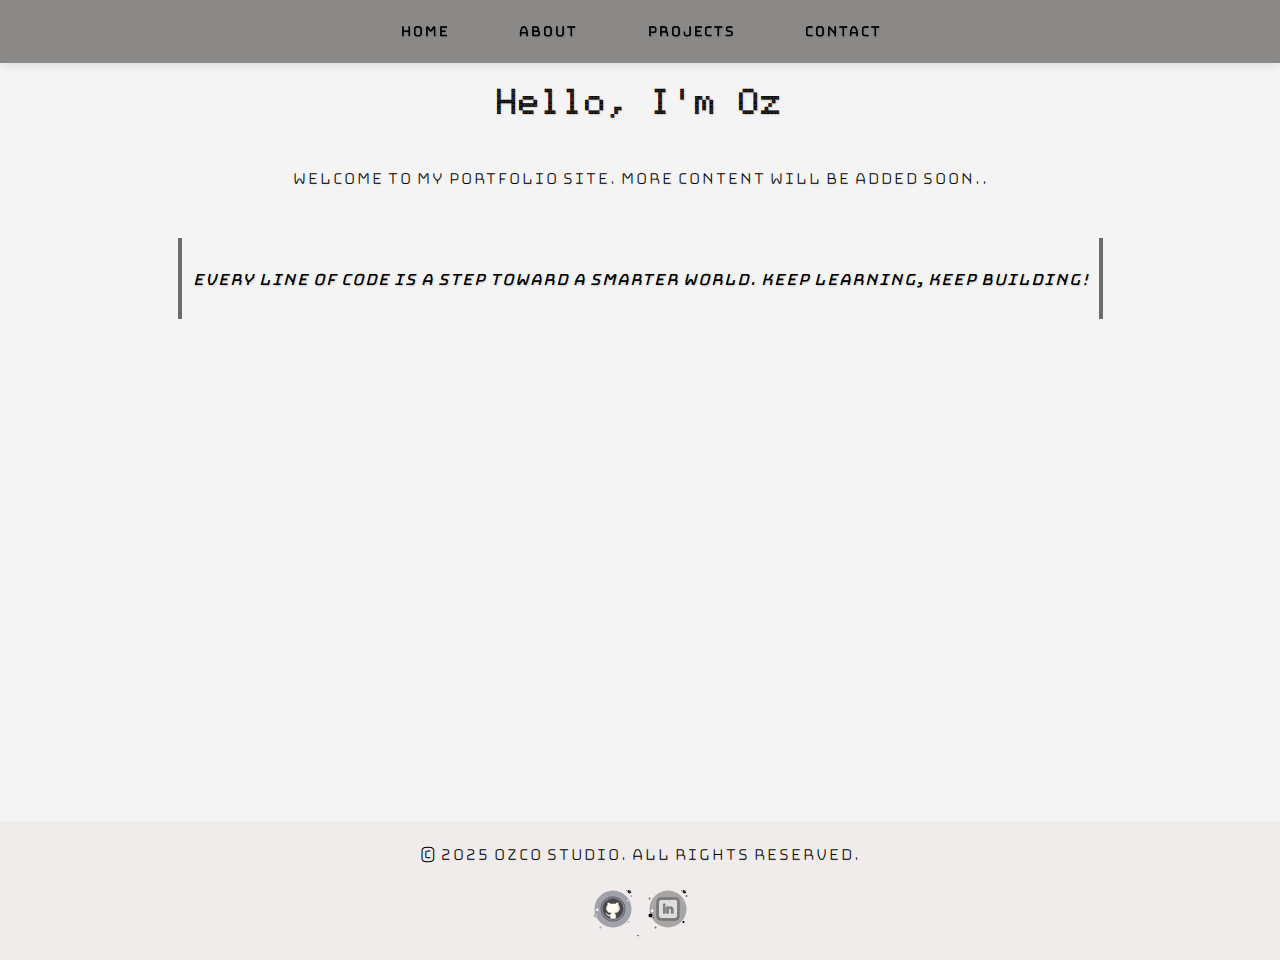
==== index.html @ 8e5dec90 "Add dynamic content loading from JSON for index page" ====
<!DOCTYPE html>
<html lang="tr">
<head>
    <meta charset="UTF-8">
    <meta name="viewport" content="width=device-width, initial-scale=1.0">
    <!-- Open Graph / Facebook -->
    <meta property="og:title" content="Ozco Studio">
    <meta property="og:description" content="Explore my personal portfolio, where I share my projects, ideas, and tech-related insights!">
    <meta property="og:image" content="https://ozco.studio/ozco-logo.png">
    <meta property="og:url" content="https://ozco.studio">
    <meta property="og:type" content="website">

    <!-- Twitter Card -->
    <meta name="twitter:card" content="summary_large_image">
    <meta name="twitter:title" content="Ozco Studio">
    <meta name="twitter:description" content="Explore my personal portfolio, where I share my projects, ideas, and tech-related insights!">
    <meta name="twitter:image" content="https://ozco.studio/ozco-logo.png">
    <meta name="twitter:site" content="@ozcotech">
    <meta name="twitter:creator" content="@ozcotech">
    <!-- Schema.org JSON-LD Yapısal Verisi -->
    <script type="application/ld+json">
    {
      "@context": "https://schema.org",
      "@type": "WebSite",
      "name": "Ozco Studio",
      "url": "https://ozco.studio",
      "logo": "https://ozco.studio/ozco-logo.png"
    }
    </script>
    <title>Ozco Studio</title>
    <link rel="icon" type="image/png" href="ozco-logo.png">
    <!-- Google Fonts - Bungee Hairline ve Doto -->
    <link href="https://fonts.googleapis.com/css2?family=Bungee+Hairline&family=Doto:wght@400;700&display=swap" rel="stylesheet">
    <meta name="description" content="Ozco Studio - Explore my portfolio where I showcase my projects, ideas, and tech-related insights.">
    <meta name="keywords" content="Ozco, Portfolio, Technology, Developer, Coding, Web Development, Mediation, Mediation Fee Calculator, Legal Tech, AI-Powered Tools, Artificial Intelligence, Python Development, Legal Automation">
    <meta name="author" content="Ozkan Comert">
    <link rel="stylesheet" href="css/style.css">
</head>
<body class="home">
    <nav>
        <ul class="nav-links">
            <li><a href="index.html">Home</a></li>
            <li><a href="about.html">About</a></li>
            <li><a href="projects.html">Projects</a></li>
            <li><a href="contact.html">Contact</a></li>
        </ul>
    </nav>
    <h1 id="index-title">Loading...</h1>
    <p id="index-description">Loading content...</p>
    <div class="motivational-quote">
        <p id="index-quote">Loading quote...</p>
    </div>
    <footer>
        <div class="footer-container">
            <p>© 2025 Ozco Studio. All rights reserved.</p>
            <p>
                <a href="https://github.com/ozcotech" target="_blank">
                    <img src="assets/icons/github-icon.svg" alt="GitHub" class="social-icon">
                </a>
                <a href="https://linkedin.com/in/ozcotech" target="_blank">
                    <img src="assets/icons/linkedin-icon.svg" alt="LinkedIn" class="social-icon">
                </a>
            </p>
        </div>
    </footer>
    <script src="js/script.js" defer></script>
</body>
</html>
---- css/style.css ----
/* 
==================================================================
    OZCO Studio - Portfolio Website Stylesheet
    Author: Ozkan Comert
    Description: This stylesheet contains the global styles for 
                 the Ozco Studio portfolio website, including 
                 typography, layout, navigation, contact form, 
                 project showcase, and footer styling.
    Last Updated: [Insert Date]
==================================================================
*/

/* General page styling */
body {
    font-family: "Bungee Hairline", serif;
    background-color: #f4f4f4;
    margin: 0;
    padding: 0;
    padding-top: 60px;
    text-align: center;
    text-shadow: 1px 1px 2px rgba(0, 0, 0, 0.3);
    -webkit-text-stroke: 0.8px black;
}

/* Heading style */
.home h1 {
    font-family: 'Doto', sans-serif;
}    
h1, h2, h3, p {
    font-family: "Bungee Hairline", sans-serif;
    color: #333;
    margin-top: 20px;
}
h1 {
    font-size: 36px;
    font-weight: 700;
}

h2 {
    font-size: 28px;
}

h3 {
    font-size: 20px;
}
/* Paragraph style */
p {
    font-family: "Bungee Hairline", serif;
    color: #555;
    font-size: 18px;
}

/* Navbar - General Styling */
nav {
    background-color: rgba(128, 124, 124, 0.9);
    height: auto; /* Otomatik yükseklik ayarla */
    padding: 5px 0; /* Dikey paddingi azalttık */
    text-align: center;
    font-family: "Bungee Hairline", serif;
    position: fixed;
    width: 100%;
    top: 0;
    left: 0;
    transition: background-color 0.3s ease-in-out;
    box-shadow: 0px 2px 10px rgba(0, 0, 0, 0.1);
    z-index: 1000;
    display: flex;
    align-items: center;
    justify-content: center;
    flex-wrap: wrap; /* Taşmayı önlemek için satır içine sığdırır */
    overflow-x: auto;
    white-space: nowrap;
}

/* Navbar scroll edildikçe şeffaflaşacak */
nav.scrolled {
    background-color: rgba(255, 255, 255, 0.6); /* Hafif beyaza dönük şeffaf */
    height: 35px; /* Navbar küçülsün */
    padding: 15px 0; /* Daha az boşluk */
    box-shadow: 0px 2px 15px rgba(0, 0, 0, 0.1); /* Hafif bir gölge efekti */
}

/* Navbar link rengi scroll sonrası */
nav.scrolled a {
    color: black; /* Scroll sonrası link rengi */
}

/* Navbar için düzenleme */
.nav-links {
    display: flex;
    list-style: none;
    padding: 0 15px; /* Kenarlardan uzaklaştırma */
    flex-wrap: wrap;
    justify-content: center; /* Merkeze hizalama */
    align-items: center;
    gap: 10px; /* Linkler arasında boşluk */
}

.nav-links li {
    margin: 0 20px;
}

.nav-links a {
    color: black;
    text-decoration: none;
    font-size: 16px; /* Yazı boyutunu biraz küçült */
    font-weight: 600;
    padding: 8px 10px; /* İç boşluğu azalt */
    white-space: nowrap;
    border-radius: 4px; /* Hafif köşe yuvarlama */
    transition: color 0.3s ease-in-out, transform 0.2s ease-in-out;
}

/* Hover efekti */
.nav-links a:hover {
    color: white;
    background-color: #716f6f; /* Hover sırasında arka plan rengi */
    transform: scale(1.1);
}

/* Contact Info Styling */
.contact-info {
    display: flex;
    flex-direction: column;
    align-items: center; /* İçeriği ortala */
    justify-content: center;
    text-align: center;
    margin-top: 10px;
}


.contact-info a {
    color: #505d6a;
    text-decoration: none;
}

.contact-info a:hover {
    text-decoration: underline;
}

/* Contact Form Container */
form {
    max-width: 500px;
    margin: 40px auto;
    padding: 20px;
    background-color: #f9f9f9;
    border-radius: 10px;
    box-shadow: 0px 2px 5px rgba(0, 0, 0, 0.1); /* Subtle shadow */
    text-align: left;
    box-sizing: border-box; /* İçerik ve padding dahil edilecek */
}

/* Input and Textarea - More Visible */
input, textarea {
    width: 100%;
    box-sizing: border-box;
    padding: 12px; 
    margin-top: 10px;
    border: 1px solid #aaa;
    border-radius: 8px;
    font-size: 14px;
    font-family: "Bungee Hairline", sans-serif;
    color: #333;
    transition: all 0.3s ease-in-out;
    display: block; 
    background-color: #fff; 
    box-shadow: 2px 2px 10px rgba(0, 0, 0, 0.1); 
}


/* Ensure proper alignment of labels */
label {
    display: block;
    margin-top: 10px;
    font-weight: bold;
}

/* Active input effect */
input:focus, textarea:focus {
    border-color: #5a7a9c;
    box-shadow: 0px 0px 10px rgba(0, 123, 255, 0.4);
    outline: none;
}

/* Button Styling */
button {
    background-color: #333;
    color: white;
    border: none;
    padding: 12px 20px;
    margin-top: 15px;
    cursor: pointer;
    font-size: 16px;
    font-weight: 700;
    border-radius: 5px;
    min-width: 160px;
    transition: all 0.3s ease-in-out;
    box-shadow: 2px 2px 5px rgba(0, 0, 0, 0.1);
}

/* Button Hover Effect */
button:hover {
    background-color: #55718d; 
    transform: scale(1.05); 
    box-shadow: 3px 3px 15px rgba(0, 0, 0, 0.2); 
}

/* Default placeholder style (before interaction) */
input::placeholder,
textarea::placeholder {
    font-family: "Bungee Hairline", sans-serif; /* Default font */
    font-weight: 300; /* Lighter text */
    font-size: 12px;
    color: #888; /* Slightly gray */
}

/* Typing effect for input placeholders when focused */
@keyframes typingEffect {
    from { width: 0; }
    to { width: 100%; }
}

input:focus::placeholder,
textarea:focus::placeholder {
    font-family: "Bungee Hairline", sans-serif; /* Apply Bungee Hairline during typing effect */
    font-size: 12px;
    color: #666;
    overflow: hidden;
    white-space: nowrap;
    display: inline-block;
    width: 0;
    animation: typingEffect 2s steps(20, end) forwards;
}

/* Copy Button Styling */
.copy-btn {
    background: none;
    border: none;
    cursor: pointer;
    font-size: 16px;
    margin-left: 8px;
    color: #007bff;
    transition: color 0.2s ease-in-out;
}

.copy-btn:hover {
    color: #0056b3;
}

/* Copy Icon Styling */
.copy-icon {
    width: 18px; 
    height: 18px;
    cursor: pointer;
    display: inline-flex;
    align-items: center;
    justify-content: center;
    margin-left: 8px;
    transition: opacity 0.2s ease-in-out;
    vertical-align: middle; 
}

.copy-icon:hover {
    opacity: 0.6; 
}

/* Copied Message Styling */
.copy-message {
    font-size: 14px;
    color: green;
    margin-left: 8px;
    font-weight: bold;
    display: none;
    position: absolute;
    top: 50%;
    left: 65%;
    transform: translateY(-50%);
}

/* Ensure text and icons are properly aligned */
.contact-info p {
    margin-bottom: 0px;
    position: relative;
    display: flex;
    align-items: center; 
    justify-content: center;
    gap: 1px;
    width: 100%;
    line-height: 1.2;
}
.icon-container {
    display: flex;
    align-items: center; 
    justify-content: center;
    margin-left: 5px; 
}

/* 
=============================================
    Contact Page Logo Styling
    - This section styles the logo on the 
      contact page, positioning it below 
      the "Contact Me" heading.
    - The logo is centered and has a slight 
      shadow effect for better visibility.
=============================================
*/

.contact-logo {
    text-align: center;
    margin: 20px 0;
}

.contact-logo img {
    width: 120px; /* Logonun genişliği */
    height: auto;
    border-radius: 10px; /* Hafif yuvarlatılmış köşeler */
    box-shadow: 0px 4px 10px rgba(0, 0, 0, 0.1); /* Hafif gölge efekti */
}
/* 📱 Mobil Ekranlar İçin (Genişliği Küçült, Sığdır) */
@media (max-width: 768px) {
    .nav-links {
        display: flex;
        flex-direction: row; /* Yatay hizalama */
        justify-content: space-evenly; /* Yazıları eşit şekilde dağıt */
        align-items: center; /* Dikeyde ortala */
        padding: 2px 0; /* Daha dengeli bir üst-alt boşluk */
        gap: 2px; /* Daha doğal bir aralık */
    }

    .nav-links a {
        text-align: center; /* Her link yazısını ortala */
        font-size: 12px; /* Mobil için daha uygun bir boyut */
        padding: 2px 5px; /* Yazılar etrafında biraz daha boşluk */
    }

    nav {
        display: flex; /* Flexbox özelliği ekleyelim */
        flex-direction: row; /* Yatay hizalama */
        justify-content: center; /* Elemanları ortala */
        align-items: center; /* Dikeyde ortala */
        padding: 2px 0; /* Üst ve alt boşluk dengesi */
    }
}

.motivational-quote {
    font-size: 22px;
    font-weight: bold;
    color: #696d71;
    text-align: center;
    margin-top: 30px;
    padding: 10px;
    max-width: 80%;
    margin-left: auto;
    margin-right: auto;
    font-style: italic;
    border-left: 4px solid #696d71;
    border-right: 4px solid #696d71;
}

/* Projects Section */
#projects {
    padding: 40px 20px;
    text-align: center;
    
    
  }
  
    #projects h1, h2, h3 {
    font-family: "Bungee Hairline", serif;
    font-size: 28px;
    margin-bottom: 10px;
    margin-top: 5px;
  }
  
  /* Grid for Projects */
  .projects-grid {
    display: grid;
    grid-template-columns: 1fr;
    gap: 20px;
  }
  .project-card h1, h2, h3 {
    font-family: "Bungee Hairline" !important;
  }

  @media (min-width: 768px) {
    .projects-grid {
        grid-template-columns: 1fr 1fr; 
    }
}

@media (min-width: 1024px) {
    .projects-grid {
        grid-template-columns: 1fr 1fr 1fr; 
    }
}

  /* Individual Project Card */
  .project-card {
    display: flex; 
    background: #f4f4f4;
    border-radius: 50px;
    box-shadow: 0 4px 6px rgba(0, 0, 0, 0.1);
    overflow: hidden;
    padding: 20px;
    min-height: 300px; 
    transition: transform 0.2s ease-in-out;
    text-decoration: none; 
    color: inherit;
    display: block; 
    position: relative;
    overflow: hidden;
    
  }
  
  /* Card Hover Effects */
  .project-card:hover {
    transform: translateY(-10px);
    box-shadow: 0px 6px 15px rgba(0, 0, 0, 0.2);
  }
  
  /* Card Content */
  .card-content {
    padding: 20px;
    text-align: left;
  }
  
  .card-content h3 {
    font-size: 20px;
    margin-bottom: 10px;
  }
  
  .card-content p {
    font-size: 16px;
    color: #555;
    line-height: 1.5;
  }
  
  /* Responsive Design */
  @media (max-width: 768px) {
    .projects-grid {
      grid-template-columns: repeat(2, 1fr);
    }
  }
  
  @media (max-width: 480px) {
    .projects-grid {
      grid-template-columns: 1fr;
    }
  }

.project-card h2 {
    margin-bottom: 10px; /* Başlık ve içerik arasında boşluk */
}

.project-card p {
    margin: 0; 
    margin-top: auto; /* Yazıyı en alta iter */
    font-size: 14px; /* Yazı boyutunu ayarla */
    color: #555;
}

/* Project Images */
.project-image {
    width: 100%;
    height: auto;
    object-fit: cover;
    border-radius: 10px 10px 0 0;
    display: block;
}

/* Individual Project Page Styling */
.project-detail-image {
    width: 80%;
    max-width: 600px;
    height: auto;
    display: block;
    margin: 10px auto;
    border-radius: 15px;
}
/* Project Details Styling */
.project-details-container {
    display: flex; /* Resim ve metni yan yana hizala */
    align-items: center; /* Dikeyde ortala */
    justify-content: start; /* Resmi sola, metni sağa hizala */
    gap: 20px; /* Resim ve metin arasındaki boşluk */
    max-width: 80%; /* İçeriğin ekranı tam kaplamasını engelle */
    margin: 0 auto; /* Ortalamak için */
}

.project-detail-image {
    width: 40%; /* Resmin genişliği */
    height: auto;
    border-radius: 15px;
}

.project-details-text {
    width: 55%; /* Yazı alanının genişliği */
    text-align: left; /* Metni sola hizala */
}


/*------------------- About Section -------------------*/
#about-content {
    text-align: center; /* Yazıları ortala */
    max-width: 60%; /* Çok geniş olmaması için */
    margin: 0 auto; /* Ortalamak için */
    line-height: 1.6; /* Daha iyi okunabilirlik */
    font-size: 18px; /* Yazıyı biraz büyüt */
}

/*------------------- Footer Styling -------------------*/
.social-icon, .logo {
    border-radius: 50%; /* Logoyu yuvarlak yapar */
    width: 50px; /* Genişlik ayarla */
    height: 50px; /* Yükseklik ayarla */
    object-fit: cover; /* Kırpmayı önlemek için */
}

/* Hover Efekti */
.social-icon:hover {
    transform: scale(1.2); /* İkonu biraz büyüt */
    opacity: 0.8; /* Hafif saydamlık efekti */
}

/* Footer Styling */
footer {
    position: relative; /* Position değiştirildi */
    bottom: 0;
    width: 100%;
    margin-top: auto; /* İçeriğe göre en alta yapışmasını sağlar */
    padding: 10px 0; /* İç boşluk */
}
/* Footer Linkleri */
footer a {
    font-size: 6px; /* Link yazı boyutunu da küçülttük */
    margin: 0 2px; /* Linkler arasındaki boşluğu azalttık */
}
/* Eğer footer, içeriğin altında değilse, sayfanın tamamını kaplaması için: */
html, body {
    height: 100%;
    margin: 0;
    display: flex;
    flex-direction: column;
}

body {
    display: flex;
    flex-direction: column;
    min-height: 100vh; /* Sayfanın en az ekran yüksekliği kadar olmasını sağlar */
}

main {
    flex: 1; /* Sayfa içeriğini genişlet, footer'ı alta it */
    display: flex;
    flex-direction: column;
    justify-content: space-between; /* İçerikle footer arasında boşluk bırak */
}

footer {
    margin-top: auto; /* Footer'ı her zaman en aşağı iter */
    background-color: #f0ecec;
    color: #444;
    text-align: center;
    padding: 5px 0;
    font-size: 10px;
    width: 100%;
    line-height: 1;
}

#content {
    min-height: calc(100vh - 100px); /* Footer dışında kalan alanı sayfa boyutuna tamamla */
}

/* Loading state styling for dynamic content */
#index-title.loading,
#index-description.loading,
#index-quote.loading {
    color: #999;
    background: linear-gradient(90deg, #eee 0%, #ddd 50%, #eee 100%);
    background-size: 200% 100%;
    animation: loading 1.5s infinite;
}

@keyframes loading {
    0% { background-position: 0% 50%; }
    50% { background-position: 100% 50%; }
    100% { background-position: 0% 50%; }
}
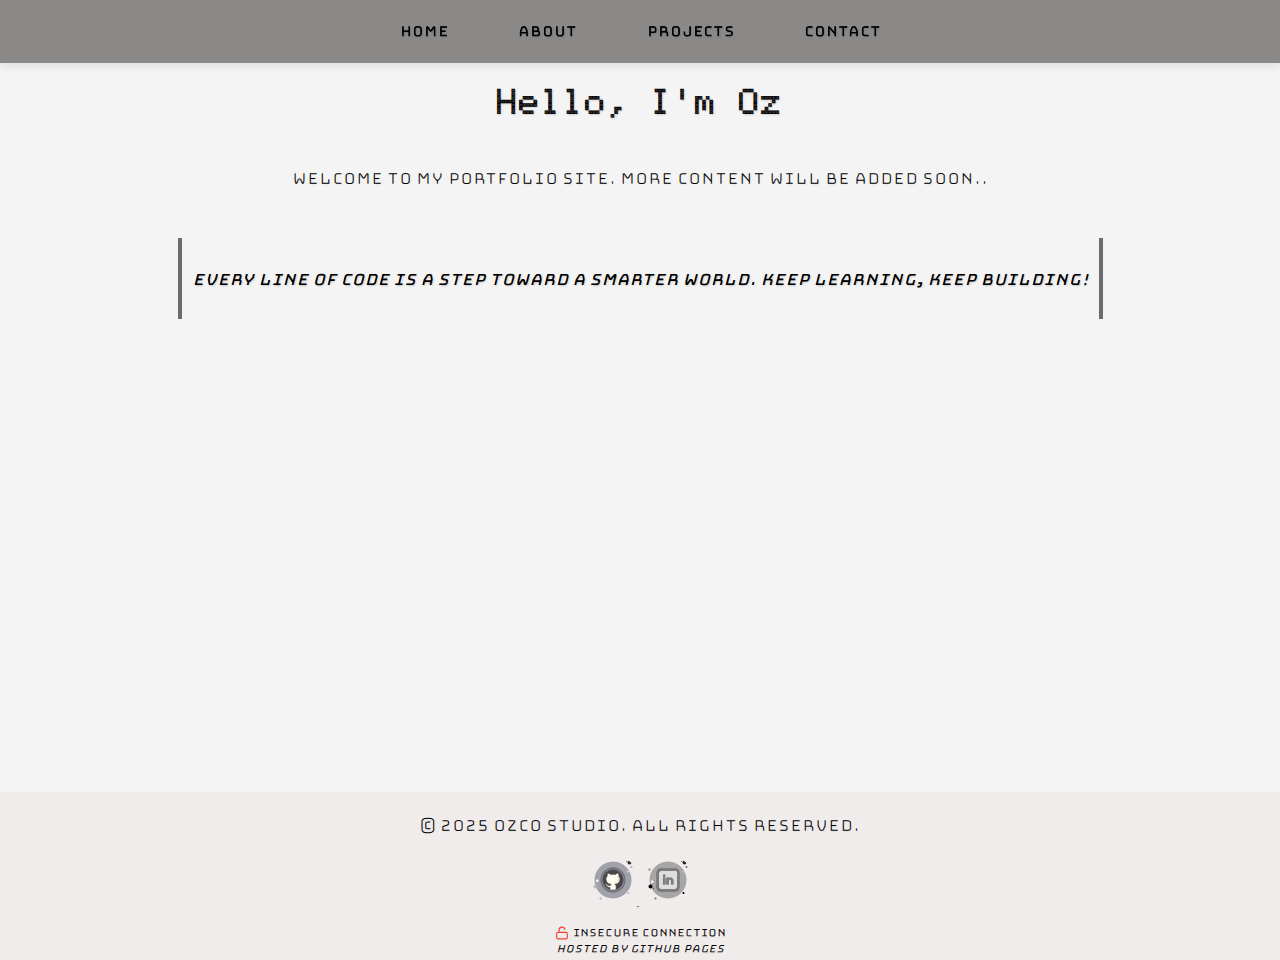
==== commit 4dbf1bab: "Added security status indicator showing secure/insecure connection." ====
--- a/index.html
+++ b/index.html
@@ -61,6 +61,13 @@
                     <img src="assets/icons/linkedin-icon.svg" alt="LinkedIn" class="social-icon">
                 </a>
             </p>
+            <div class="security-info">
+                <span id="secure-connection">
+                    <img src="assets/icons/lock-icon.svg" alt="Secure Connection" class="security-icon">
+                    Secure Connection (SSL)
+                </span>
+                <span class="hosting-info">Hosted by GitHub Pages</span>
+            </div>
         </div>
     </footer>
     <script src="js/script.js" defer></script>
--- a/css/style.css
+++ b/css/style.css
@@ -586,4 +586,32 @@
     0% { background-position: 0% 50%; }
     50% { background-position: 100% 50%; }
     100% { background-position: 0% 50%; }
+}
+
+/* Güvenlik bilgisi ve footer için stiller */
+.security-info {
+    margin-top: 10px;
+    font-size: 12px;
+    display: flex;
+    justify-content: center;
+    align-items: center;
+    flex-direction: column;
+    color: #888;
+}
+
+.security-icon {
+    width: 14px;
+    height: 14px;
+    margin-right: 4px;
+    vertical-align: middle;
+}
+
+#secure-connection {
+    display: flex;
+    align-items: center;
+    margin-bottom: 3px;
+}
+
+.security-info .hosting-info {
+    font-style: italic;
 }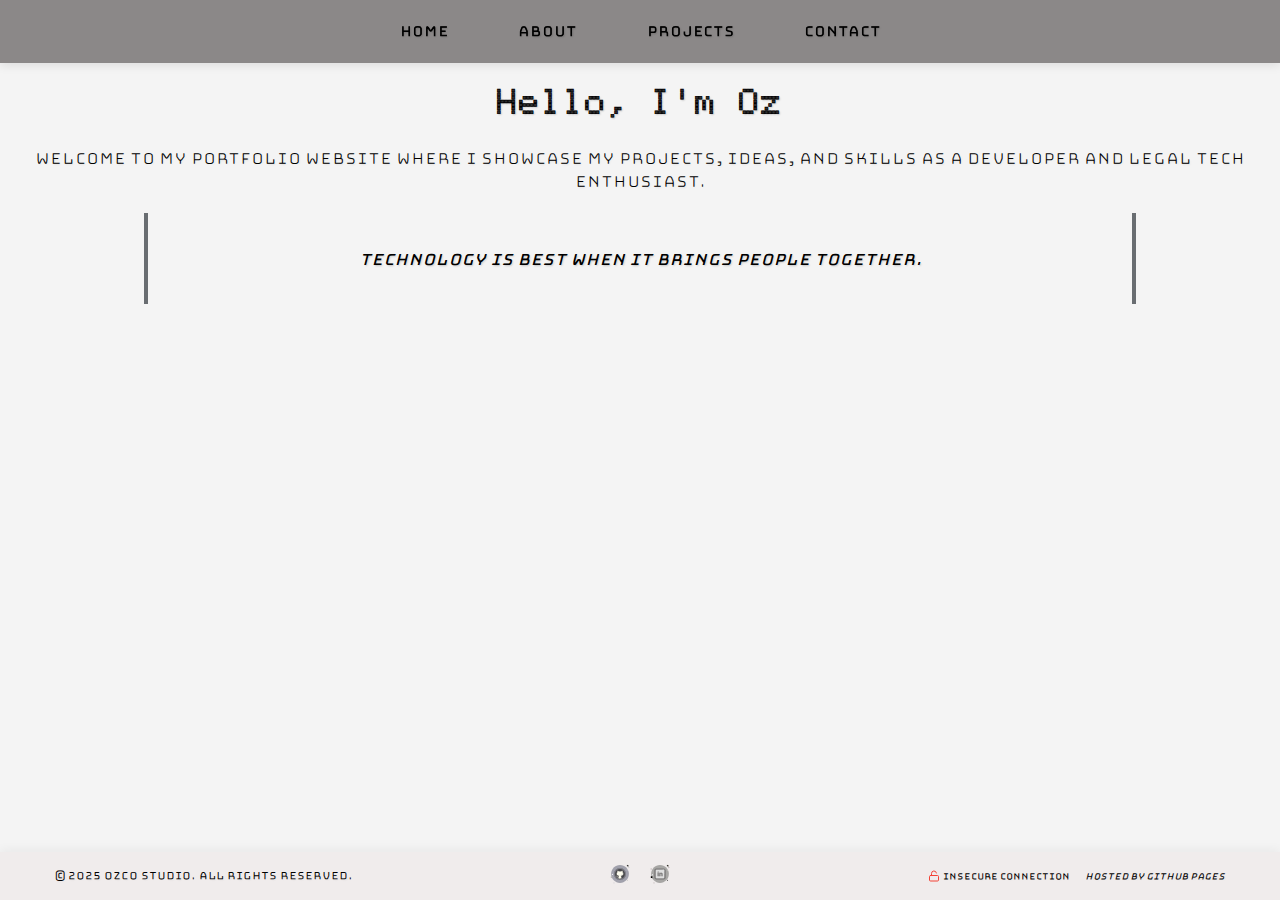
==== commit cbdde75f: "Fixed footer layout to align content properly with three sections" ====
--- a/index.html
+++ b/index.html
@@ -35,6 +35,16 @@
     <meta name="keywords" content="Ozco, Portfolio, Technology, Developer, Coding, Web Development, Mediation, Mediation Fee Calculator, Legal Tech, AI-Powered Tools, Artificial Intelligence, Python Development, Legal Automation">
     <meta name="author" content="Ozkan Comert">
     <link rel="stylesheet" href="css/style.css">
+    <style>
+        /* Sadece bu sayfa için ek düzenleme */
+        body.home {
+            overflow-y: auto; /* İçerik fazlaysa scroll etsin */
+        }
+        
+        body.home .content-wrapper {
+            padding-bottom: 20px; /* Alt boşluk */
+        }
+    </style>
 </head>
 <body class="home">
     <nav>
@@ -45,22 +55,28 @@
             <li><a href="contact.html">Contact</a></li>
         </ul>
     </nav>
-    <h1 id="index-title">Loading...</h1>
-    <p id="index-description">Loading content...</p>
-    <div class="motivational-quote">
-        <p id="index-quote">Loading quote...</p>
+    
+    <div class="content-wrapper">
+        <h1 id="index-title">Loading...</h1>
+        <p id="index-description">Loading content...</p>
+        <div class="motivational-quote">
+            <p id="index-quote">Loading quote...</p>
+        </div>
     </div>
+    
     <footer>
         <div class="footer-container">
-            <p>© 2025 Ozco Studio. All rights reserved.</p>
-            <p>
+            <div class="footer-copyright">
+                © 2025 Ozco Studio. All rights reserved.
+            </div>
+            <div class="footer-social">
                 <a href="https://github.com/ozcotech" target="_blank">
                     <img src="assets/icons/github-icon.svg" alt="GitHub" class="social-icon">
                 </a>
                 <a href="https://linkedin.com/in/ozcotech" target="_blank">
                     <img src="assets/icons/linkedin-icon.svg" alt="LinkedIn" class="social-icon">
                 </a>
-            </p>
+            </div>
             <div class="security-info">
                 <span id="secure-connection">
                     <img src="assets/icons/lock-icon.svg" alt="Secure Connection" class="security-icon">
--- a/css/style.css
+++ b/css/style.css
@@ -11,15 +11,24 @@
 */
 
 /* General page styling */
+html, body {
+    height: 100%;
+    margin: 0;
+    padding: 0;
+    overflow-x: hidden; /* Yatay scroll'u engelle */
+}
+
 body {
+    display: flex;
+    flex-direction: column;
+    min-height: 100vh;
+    padding-top: 60px;  /* Navbar için boşluk */
     font-family: "Bungee Hairline", serif;
     background-color: #f4f4f4;
-    margin: 0;
-    padding: 0;
-    padding-top: 60px;
     text-align: center;
     text-shadow: 1px 1px 2px rgba(0, 0, 0, 0.3);
     -webkit-text-stroke: 0.8px black;
+    overflow-x: hidden; /* Yatay kaydırma çubuğunu engelle */
 }
 
 /* Heading style */
@@ -348,11 +357,9 @@
     font-weight: bold;
     color: #696d71;
     text-align: center;
-    margin-top: 30px;
-    padding: 10px;
+    margin: 20px auto;
+    padding: 15px;
     max-width: 80%;
-    margin-left: auto;
-    margin-right: auto;
     font-style: italic;
     border-left: 4px solid #696d71;
     border-right: 4px solid #696d71;
@@ -523,53 +530,112 @@
     opacity: 0.8; /* Hafif saydamlık efekti */
 }
 
-/* Footer Styling */
+/* FOOTER YENİDEN DÜZENLEME */
 footer {
-    position: relative; /* Position değiştirildi */
-    bottom: 0;
+    flex-shrink: 0; /* Footer küçülmesin */
     width: 100%;
-    margin-top: auto; /* İçeriğe göre en alta yapışmasını sağlar */
-    padding: 10px 0; /* İç boşluk */
-}
-/* Footer Linkleri */
-footer a {
-    font-size: 6px; /* Link yazı boyutunu da küçülttük */
-    margin: 0 2px; /* Linkler arasındaki boşluğu azalttık */
-}
-/* Eğer footer, içeriğin altında değilse, sayfanın tamamını kaplaması için: */
-html, body {
-    height: 100%;
-    margin: 0;
-    display: flex;
-    flex-direction: column;
-}
-
-body {
-    display: flex;
-    flex-direction: column;
-    min-height: 100vh; /* Sayfanın en az ekran yüksekliği kadar olmasını sağlar */
-}
-
-main {
-    flex: 1; /* Sayfa içeriğini genişlet, footer'ı alta it */
-    display: flex;
-    flex-direction: column;
-    justify-content: space-between; /* İçerikle footer arasında boşluk bırak */
-}
-
-footer {
-    margin-top: auto; /* Footer'ı her zaman en aşağı iter */
     background-color: #f0ecec;
     color: #444;
     text-align: center;
-    padding: 5px 0;
-    font-size: 10px;
+    padding: 10px 0; /* Padding azaltıldı */
+    font-size: 12px;
+    margin-top: 20px; /* Üst boşluk */
+    box-shadow: 0px -2px 10px rgba(0, 0, 0, 0.05); /* Hafif üst gölge */
+    position: relative; /* Normal akışta yer alsın */
+}
+
+.footer-container {
+    max-width: 1200px;
+    margin: 0 auto;
+    padding: 0 15px;
+    display: flex;           /* Flexbox ekleyerek içeriği yerleştirme kontrolü sağla */
+    flex-wrap: wrap;         /* Küçük ekranlarda alt alta insin */
+    align-items: center;     /* Dikeyde ortala */
+    justify-content: space-between; /* Öğeler arasında boşluk bırak - sağa yaslama */
+}
+
+/* Telif hakkı metni */
+.footer-copyright {
+    flex: 1;               /* Mümkün olduğunca geniş alan kapla */
+    text-align: left;      /* Yazıyı sola yasla */
+    min-width: 200px;      /* Minimum genişlik */
+    margin: 5px 0;         /* Dikey boşluk */
+}
+
+/* Sosyal medya ikonları container */
+.footer-social {
+    display: flex;
+    justify-content: flex-end; /* İkonları sağa yasla */
+    align-items: center;
+    gap: 10px;                /* İkonlar arası boşluk */
+    margin: 5px 0;            /* Dikey boşluk */
+}
+
+/* Sosyal ikon boyutunu ayarla */
+.social-icon {
+    width: 30px;            /* Daha küçük ikonlar */
+    height: 30px;
+    border-radius: 50%;     /* Yuvarlak ikon */
+    transition: transform 0.2s ease; /* Hover animasyonu */
+}
+
+/* Güvenlik bilgisi konumu */
+.security-info {
+    width: 100%;           /* Tam genişlik */
+    display: flex;
+    flex-direction: row;   /* Yatay hizalama */
+    align-items: center;
+    justify-content: center; /* Ortala */
+    margin-top: 5px;
+    font-size: 10px;        /* Daha küçük yazı */
+    gap: 15px;              /* Öğeler arası boşluk */
+}
+
+#secure-connection, .hosting-info {
+    display: inline-flex;   /* Yatay hizalama */
+    align-items: center;
+    margin: 0;
+}
+
+/* Responsive davranış */
+@media (max-width: 600px) {
+    .footer-container {
+        flex-direction: column;
+        text-align: center;
+    }
+    
+    .footer-copyright, .footer-social {
+        justify-content: center;
+        text-align: center;
+        width: 100%;
+    }
+    
+    .security-info {
+        flex-direction: column;
+        gap: 5px;
+    }
+}
+
+/* İçerik alanını düzenleme */
+.content-wrapper {
+    flex: 1 0 auto; /* Büyüyebilir ve içerik olduğu kadar yer kaplar */
     width: 100%;
-    line-height: 1;
-}
-
-#content {
-    min-height: calc(100vh - 100px); /* Footer dışında kalan alanı sayfa boyutuna tamamla */
+    max-width: 100%;
+    margin: 0 auto; /* Ortalama */
+    padding: 0 20px;
+    box-sizing: border-box;
+    align-items: center;
+    
+    /* Bu değerler scroll çubuğu sorununu çözecek */
+    overflow-y: auto; /* İçerik taşarsa scroll etsin */
+    min-height: calc(100vh - 60px - 100px); /* Ekran yüksekliğinden navbar ve footer'ı çıkar */
+}
+
+/* Ana içeriğin minimum genişliği */
+main {
+    flex: 1;
+    width: 100%;
+    margin-bottom: 30px; /* Footer'dan önce biraz boşluk */
 }
 
 /* Loading state styling for dynamic content */
@@ -590,8 +656,8 @@
 
 /* Güvenlik bilgisi ve footer için stiller */
 .security-info {
-    margin-top: 10px;
-    font-size: 12px;
+    margin-top: 5px; /* Azaltıldı */
+    font-size: 11px; /* Biraz küçültüldü */
     display: flex;
     justify-content: center;
     align-items: center;
@@ -600,18 +666,131 @@
 }
 
 .security-icon {
-    width: 14px;
-    height: 14px;
-    margin-right: 4px;
+    width: 12px;
+    height: 12px;
+    margin-right: 3px;
     vertical-align: middle;
 }
 
 #secure-connection {
     display: flex;
     align-items: center;
-    margin-bottom: 3px;
+    margin-bottom: 2px; /* Azaltıldı */
 }
 
 .security-info .hosting-info {
     font-style: italic;
+}
+
+/* Görünmeyen padding/margin'leri kaldır */
+* {
+    box-sizing: border-box;
+}
+
+/* Yatay taşma olabilecek elemanlar için genişlik kontrolü */
+img, video, iframe {
+    max-width: 100%;
+    height: auto;
+}
+
+/* ----- FOOTER YAPISI GÜNCELLEME ----- */
+footer {
+    flex-shrink: 0; 
+    width: 100%;
+    background-color: #f0ecec;
+    color: #444;
+    text-align: center;
+    padding: 10px 0;
+    font-size: 12px;
+    margin-top: 20px;
+    box-shadow: 0px -2px 10px rgba(0, 0, 0, 0.05);
+    position: relative;
+}
+
+.footer-container {
+    max-width: 1200px;
+    margin: 0 auto;
+    padding: 0 15px;
+    display: flex; 
+    flex-wrap: wrap; 
+    align-items: center;
+    justify-content: space-between;
+}
+
+/* Footer üç bölümlü yapı */
+.footer-copyright {
+    flex: 1;
+    text-align: left;
+    font-size: 12px;
+    white-space: nowrap;
+    margin: 0;
+}
+
+.footer-social {
+    display: flex;
+    justify-content: center;
+    align-items: center;
+    gap: 10px;
+    margin: 0 15px;
+}
+
+.security-info {
+    flex: 1;
+    margin: 0;
+    display: flex;
+    flex-direction: row;
+    align-items: center;
+    justify-content: flex-end; /* Sağa hizala */
+    font-size: 10px;
+    gap: 15px;
+    white-space: nowrap;
+    color: #888;
+}
+
+/* İkonları küçült */
+.social-icon {
+    width: 24px;
+    height: 24px;
+    margin: 0 3px;
+    border-radius: 50%;
+    transition: transform 0.2s ease;
+}
+
+.social-icon:hover {
+    transform: scale(1.2);
+    opacity: 0.8;
+}
+
+.security-icon {
+    width: 12px;
+    height: 12px;
+    margin-right: 3px;
+    vertical-align: middle;
+}
+
+#secure-connection,
+.hosting-info {
+    display: flex;
+    align-items: center;
+    margin: 0;
+}
+
+/* Mobil görünüm için düzenleme */
+@media (max-width: 768px) {
+    .footer-container {
+        flex-direction: column;
+        gap: 8px;
+    }
+    
+    .footer-copyright,
+    .footer-social,
+    .security-info {
+        width: 100%;
+        justify-content: center;
+        text-align: center;
+    }
+    
+    .security-info {
+        margin-top: 8px;
+    }
 }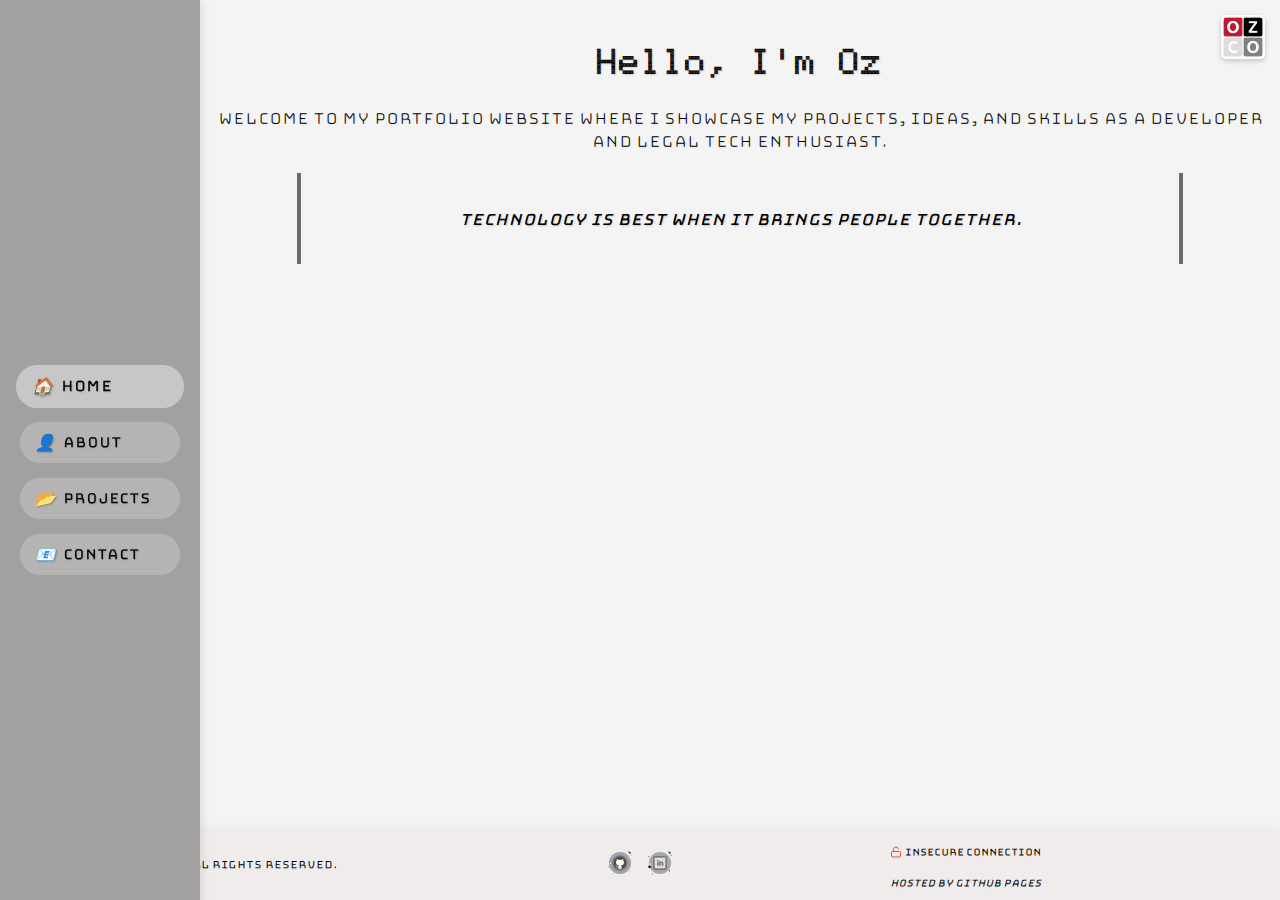
==== commit 0d90b464: "Refine navigation style, removed hamburger navbar and ipmrove responsive layout across all devices" ====
--- a/index.html
+++ b/index.html
@@ -2,7 +2,7 @@
 <html lang="tr">
 <head>
     <meta charset="UTF-8">
-    <meta name="viewport" content="width=device-width, initial-scale=1.0">
+    <meta name="viewport" content="width=device-width, initial-scale=5.0, user-scalable=yes">
     <!-- Open Graph / Facebook -->
     <meta property="og:title" content="Ozco Studio">
     <meta property="og:description" content="Explore my personal portfolio, where I share my projects, ideas, and tech-related insights!">
@@ -34,6 +34,7 @@
     <meta name="description" content="Ozco Studio - Explore my portfolio where I showcase my projects, ideas, and tech-related insights.">
     <meta name="keywords" content="Ozco, Portfolio, Technology, Developer, Coding, Web Development, Mediation, Mediation Fee Calculator, Legal Tech, AI-Powered Tools, Artificial Intelligence, Python Development, Legal Automation">
     <meta name="author" content="Ozkan Comert">
+    <meta name="format-detection" content="telephone=no">
     <link rel="stylesheet" href="css/style.css">
     <style>
         /* Sadece bu sayfa için ek düzenleme */
@@ -44,20 +45,32 @@
         body.home .content-wrapper {
             padding-bottom: 20px; /* Alt boşluk */
         }
+
+        @media (min-width: 769px) {
+            body.home {
+                margin-left: 200px; /* Sol navbar genişliği */
+            }
+        }
     </style>
 </head>
 <body class="home">
+    <!-- Site Logo -->
+    <a href="index.html" class="site-logo">
+        <img src="assets/icons/ozco-logo.png" alt="Ozco Studio Logo">
+    </a>
+    
+    <!-- Ana Navigasyon Menüsü (Sabit Navbar) -->
     <nav>
         <ul class="nav-links">
-            <li><a href="index.html">Home</a></li>
-            <li><a href="about.html">About</a></li>
-            <li><a href="projects.html">Projects</a></li>
-            <li><a href="contact.html">Contact</a></li>
+            <li><a href="index.html"><i class="nav-icon">🏠</i>Home</a></li>
+            <li><a href="about.html"><i class="nav-icon">👤</i>About</a></li>
+            <li><a href="projects.html"><i class="nav-icon">📂</i>Projects</a></li>
+            <li><a href="contact.html"><i class="nav-icon">📧</i>Contact</a></li>
         </ul>
     </nav>
     
     <div class="content-wrapper">
-        <h1 id="index-title">Loading...</h1>
+        <h1 id="index-title" class="page-title">Loading...</h1>
         <p id="index-description">Loading content...</p>
         <div class="motivational-quote">
             <p id="index-quote">Loading quote...</p>
--- a/css/style.css
+++ b/css/style.css
@@ -6,7 +6,7 @@
                  the Ozco Studio portfolio website, including 
                  typography, layout, navigation, contact form, 
                  project showcase, and footer styling.
-    Last Updated: [Insert Date]
+    Last Updated: [Current Date]
 ==================================================================
 */
 
@@ -15,31 +15,33 @@
     height: 100%;
     margin: 0;
     padding: 0;
-    overflow-x: hidden; /* Yatay scroll'u engelle */
+    overflow-x: hidden; /* Prevent horizontal scroll */
+    box-sizing: border-box;
 }
 
 body {
     display: flex;
     flex-direction: column;
     min-height: 100vh;
-    padding-top: 60px;  /* Navbar için boşluk */
     font-family: "Bungee Hairline", serif;
     background-color: #f4f4f4;
     text-align: center;
     text-shadow: 1px 1px 2px rgba(0, 0, 0, 0.3);
     -webkit-text-stroke: 0.8px black;
-    overflow-x: hidden; /* Yatay kaydırma çubuğunu engelle */
-}
-
-/* Heading style */
+    overflow-x: hidden; /* Prevent horizontal scroll */
+}
+
+/* Heading styles */
 .home h1 {
     font-family: 'Doto', sans-serif;
 }    
+
 h1, h2, h3, p {
     font-family: "Bungee Hairline", sans-serif;
     color: #333;
     margin-top: 20px;
 }
+
 h1 {
     font-size: 36px;
     font-weight: 700;
@@ -52,6 +54,7 @@
 h3 {
     font-size: 20px;
 }
+
 /* Paragraph style */
 p {
     font-family: "Bungee Hairline", serif;
@@ -59,85 +62,210 @@
     font-size: 18px;
 }
 
-/* Navbar - General Styling */
-nav {
-    background-color: rgba(128, 124, 124, 0.9);
-    height: auto; /* Otomatik yükseklik ayarla */
-    padding: 5px 0; /* Dikey paddingi azalttık */
-    text-align: center;
-    font-family: "Bungee Hairline", serif;
+/* =========================
+   NAVIGATION STYLES 
+   ========================= */
+
+/* Hide old menu elements */
+.hamburger-menu, .overlay, .mobile-navbar {
+    display: none !important;
+}
+
+/* Logo placement - top right corner for all devices */
+.site-logo {
     position: fixed;
+    top: 15px;
+    right: 15px; /* Changed from left to right */
+    width: 40px;
+    height: 40px;
+    z-index: 9999;
+    border-radius: 5px;
+    box-shadow: 0 2px 5px rgba(0, 0, 0, 0.2);
+    background: rgba(255, 255, 255, 0.8);
+    padding: 2px;
+    transition: all 0.3s ease;
+}
+
+.site-logo:hover {
+    transform: scale(1.05);
+}
+
+.site-logo img {
     width: 100%;
-    top: 0;
-    left: 0;
-    transition: background-color 0.3s ease-in-out;
-    box-shadow: 0px 2px 10px rgba(0, 0, 0, 0.1);
-    z-index: 1000;
-    display: flex;
-    align-items: center;
-    justify-content: center;
-    flex-wrap: wrap; /* Taşmayı önlemek için satır içine sığdırır */
-    overflow-x: auto;
-    white-space: nowrap;
-}
-
-/* Navbar scroll edildikçe şeffaflaşacak */
-nav.scrolled {
-    background-color: rgba(255, 255, 255, 0.6); /* Hafif beyaza dönük şeffaf */
-    height: 35px; /* Navbar küçülsün */
-    padding: 15px 0; /* Daha az boşluk */
-    box-shadow: 0px 2px 15px rgba(0, 0, 0, 0.1); /* Hafif bir gölge efekti */
-}
-
-/* Navbar link rengi scroll sonrası */
-nav.scrolled a {
-    color: black; /* Scroll sonrası link rengi */
-}
-
-/* Navbar için düzenleme */
-.nav-links {
-    display: flex;
-    list-style: none;
-    padding: 0 15px; /* Kenarlardan uzaklaştırma */
-    flex-wrap: wrap;
-    justify-content: center; /* Merkeze hizalama */
-    align-items: center;
-    gap: 10px; /* Linkler arasında boşluk */
-}
-
-.nav-links li {
-    margin: 0 20px;
-}
-
-.nav-links a {
-    color: black;
-    text-decoration: none;
-    font-size: 16px; /* Yazı boyutunu biraz küçült */
-    font-weight: 600;
-    padding: 8px 10px; /* İç boşluğu azalt */
-    white-space: nowrap;
-    border-radius: 4px; /* Hafif köşe yuvarlama */
-    transition: color 0.3s ease-in-out, transform 0.2s ease-in-out;
-}
-
-/* Hover efekti */
-.nav-links a:hover {
-    color: white;
-    background-color: #716f6f; /* Hover sırasında arka plan rengi */
-    transform: scale(1.1);
-}
-
-/* Contact Info Styling */
+    height: 100%;
+    object-fit: contain;
+    border-radius: 4px;
+}
+
+/* DESKTOP & TABLET NAVIGATION (769px and above) */
+@media (min-width: 769px) {
+    /* Fixed left navbar for desktop/tablet */
+    nav {
+        position: fixed;
+        top: 0;
+        left: 0;
+        width: 200px;
+        height: 100vh;
+        background-color: rgba(128, 124, 124, 0.7); /* More transparent */
+        z-index: 900;
+        display: flex;
+        flex-direction: column;
+        justify-content: center;
+        align-items: center;
+        padding: 20px 0;
+        box-shadow: 2px 0 10px rgba(0, 0, 0, 0.1);
+        transform: none !important;
+    }
+    
+    /* Shift content to accommodate left navbar */
+    body {
+        margin-left: 200px;
+        padding-top: 0 !important;
+    }
+    
+    .content-wrapper {
+        margin-left: 20px; /* Extra margin for content */
+    }
+    
+    /* Oval buttons for nav links */
+    .nav-links {
+        display: flex;
+        flex-direction: column;
+        gap: 15px;
+        list-style: none;
+        padding: 0;
+        margin: 0;
+        width: 80%;
+    }
+    
+    .nav-links li {
+        width: 100%;
+    }
+    
+    .nav-links a {
+        display: flex;
+        align-items: center;
+        padding: 10px 15px;
+        color: white;
+        text-decoration: none;
+        font-size: 16px;
+        background-color: rgba(255, 255, 255, 0.2);
+        border-radius: 20px; /* Oval button shape */
+        transition: all 0.2s ease;
+        font-weight: 600;
+    }
+    
+    .nav-links a:hover, 
+    .nav-links a.active {
+        background-color: rgba(255, 255, 255, 0.4);
+        transform: scale(1.05);
+    }
+    
+    /* Navigation icons */
+    .nav-icon {
+        display: inline-block;
+        margin-right: 8px;
+        font-size: 16px;
+    }
+}
+
+/* MOBILE NAVIGATION (768px and below) */
+@media (max-width: 768px) {
+    /* Simple top navigation for mobile */
+    nav {
+        position: fixed;
+        top: 0;
+        left: 0;
+        width: 100%;
+        height: 50px;
+        background-color: rgba(128, 124, 124, 0.9);
+        z-index: 900;
+        display: flex;
+        justify-content: center;
+        align-items: center;
+        box-shadow: 0 2px 10px rgba(0, 0, 0, 0.1);
+    }
+    
+    /* Horizontal layout for mobile nav links */
+    .nav-links {
+        display: flex;
+        flex-direction: row;
+        justify-content: space-evenly;
+        align-items: center;
+        width: 80%; /* Don't take full width */
+        margin: 0 auto;
+        padding: 0;
+        list-style: none;
+    }
+    
+    .nav-links li {
+        margin: 0;
+        padding: 0;
+    }
+    
+    /* Simple links for mobile */
+    .nav-links a {
+        display: inline-block;
+        padding: 6px 10px;
+        color: white;
+        text-decoration: none;
+        font-size: 12px;
+        border-radius: 15px; /* Rounded corners */
+        transition: background-color 0.2s;
+        font-weight: 600;
+    }
+    
+    .nav-links a:hover,
+    .nav-links a.active {
+        background-color: rgba(255, 255, 255, 0.3);
+    }
+    
+    /* Hide icons on mobile */
+    .nav-icon {
+        display: none;
+    }
+    
+    /* Content padding for mobile */
+    body {
+        padding-top: 60px; /* Space for the top navigation */
+        margin-left: 0;
+    }
+    
+    .content-wrapper {
+        margin-left: 0;
+        width: 95%;
+        max-width: 95%;
+        padding-top: 10px;
+    }
+}
+
+/* Extra small mobile screens */
+@media (max-width: 380px) {
+    .nav-links a {
+        padding: 4px 6px;
+        font-size: 10px;
+    }
+    
+    .site-logo {
+        width: 30px;
+        height: 30px;
+        top: 10px;
+        right: 10px;
+    }
+}
+
+/* =========================
+   CONTACT INFO STYLING 
+   ========================= */
 .contact-info {
     display: flex;
     flex-direction: column;
-    align-items: center; /* İçeriği ortala */
+    align-items: center;
     justify-content: center;
     text-align: center;
     margin-top: 10px;
 }
 
-
 .contact-info a {
     color: #505d6a;
     text-decoration: none;
@@ -147,19 +275,21 @@
     text-decoration: underline;
 }
 
-/* Contact Form Container */
+/* =========================
+   CONTACT FORM STYLING 
+   ========================= */
 form {
     max-width: 500px;
     margin: 40px auto;
     padding: 20px;
     background-color: #f9f9f9;
     border-radius: 10px;
-    box-shadow: 0px 2px 5px rgba(0, 0, 0, 0.1); /* Subtle shadow */
+    box-shadow: 0px 2px 5px rgba(0, 0, 0, 0.1);
     text-align: left;
-    box-sizing: border-box; /* İçerik ve padding dahil edilecek */
-}
-
-/* Input and Textarea - More Visible */
+    box-sizing: border-box;
+}
+
+/* Input and textarea fields */
 input, textarea {
     width: 100%;
     box-sizing: border-box;
@@ -176,22 +306,21 @@
     box-shadow: 2px 2px 10px rgba(0, 0, 0, 0.1); 
 }
 
-
-/* Ensure proper alignment of labels */
+/* Label alignment */
 label {
     display: block;
     margin-top: 10px;
     font-weight: bold;
 }
 
-/* Active input effect */
+/* Focus effect for inputs */
 input:focus, textarea:focus {
     border-color: #5a7a9c;
     box-shadow: 0px 0px 10px rgba(0, 123, 255, 0.4);
     outline: none;
 }
 
-/* Button Styling */
+/* Button styling */
 button {
     background-color: #333;
     color: white;
@@ -207,23 +336,23 @@
     box-shadow: 2px 2px 5px rgba(0, 0, 0, 0.1);
 }
 
-/* Button Hover Effect */
+/* Button hover effect */
 button:hover {
     background-color: #55718d; 
     transform: scale(1.05); 
     box-shadow: 3px 3px 15px rgba(0, 0, 0, 0.2); 
 }
 
-/* Default placeholder style (before interaction) */
+/* Placeholder styling */
 input::placeholder,
 textarea::placeholder {
-    font-family: "Bungee Hairline", sans-serif; /* Default font */
-    font-weight: 300; /* Lighter text */
+    font-family: "Bungee Hairline", sans-serif;
+    font-weight: 300;
     font-size: 12px;
-    color: #888; /* Slightly gray */
-}
-
-/* Typing effect for input placeholders when focused */
+    color: #888;
+}
+
+/* Typing effect animation */
 @keyframes typingEffect {
     from { width: 0; }
     to { width: 100%; }
@@ -231,7 +360,7 @@
 
 input:focus::placeholder,
 textarea:focus::placeholder {
-    font-family: "Bungee Hairline", sans-serif; /* Apply Bungee Hairline during typing effect */
+    font-family: "Bungee Hairline", sans-serif;
     font-size: 12px;
     color: #666;
     overflow: hidden;
@@ -241,22 +370,9 @@
     animation: typingEffect 2s steps(20, end) forwards;
 }
 
-/* Copy Button Styling */
-.copy-btn {
-    background: none;
-    border: none;
-    cursor: pointer;
-    font-size: 16px;
-    margin-left: 8px;
-    color: #007bff;
-    transition: color 0.2s ease-in-out;
-}
-
-.copy-btn:hover {
-    color: #0056b3;
-}
-
-/* Copy Icon Styling */
+/* =========================
+   COPY FEATURE STYLING 
+   ========================= */
 .copy-icon {
     width: 18px; 
     height: 18px;
@@ -273,7 +389,6 @@
     opacity: 0.6; 
 }
 
-/* Copied Message Styling */
 .copy-message {
     font-size: 14px;
     color: green;
@@ -286,7 +401,6 @@
     transform: translateY(-50%);
 }
 
-/* Ensure text and icons are properly aligned */
 .contact-info p {
     margin-bottom: 0px;
     position: relative;
@@ -297,6 +411,7 @@
     width: 100%;
     line-height: 1.2;
 }
+
 .icon-container {
     display: flex;
     align-items: center; 
@@ -304,54 +419,24 @@
     margin-left: 5px; 
 }
 
-/* 
-=============================================
-    Contact Page Logo Styling
-    - This section styles the logo on the 
-      contact page, positioning it below 
-      the "Contact Me" heading.
-    - The logo is centered and has a slight 
-      shadow effect for better visibility.
-=============================================
-*/
-
+/* =========================
+   CONTACT PAGE LOGO 
+   ========================= */
 .contact-logo {
     text-align: center;
     margin: 20px 0;
 }
 
 .contact-logo img {
-    width: 120px; /* Logonun genişliği */
+    width: 120px;
     height: auto;
-    border-radius: 10px; /* Hafif yuvarlatılmış köşeler */
-    box-shadow: 0px 4px 10px rgba(0, 0, 0, 0.1); /* Hafif gölge efekti */
-}
-/* 📱 Mobil Ekranlar İçin (Genişliği Küçült, Sığdır) */
-@media (max-width: 768px) {
-    .nav-links {
-        display: flex;
-        flex-direction: row; /* Yatay hizalama */
-        justify-content: space-evenly; /* Yazıları eşit şekilde dağıt */
-        align-items: center; /* Dikeyde ortala */
-        padding: 2px 0; /* Daha dengeli bir üst-alt boşluk */
-        gap: 2px; /* Daha doğal bir aralık */
-    }
-
-    .nav-links a {
-        text-align: center; /* Her link yazısını ortala */
-        font-size: 12px; /* Mobil için daha uygun bir boyut */
-        padding: 2px 5px; /* Yazılar etrafında biraz daha boşluk */
-    }
-
-    nav {
-        display: flex; /* Flexbox özelliği ekleyelim */
-        flex-direction: row; /* Yatay hizalama */
-        justify-content: center; /* Elemanları ortala */
-        align-items: center; /* Dikeyde ortala */
-        padding: 2px 0; /* Üst ve alt boşluk dengesi */
-    }
-}
-
+    border-radius: 10px;
+    box-shadow: 0px 4px 10px rgba(0, 0, 0, 0.1);
+}
+
+/* =========================
+   MOTIVATIONAL QUOTE 
+   ========================= */
 .motivational-quote {
     font-size: 22px;
     font-weight: bold;
@@ -365,32 +450,33 @@
     border-right: 4px solid #696d71;
 }
 
-/* Projects Section */
+/* =========================
+   PROJECTS SECTION 
+   ========================= */
 #projects {
     padding: 40px 20px;
     text-align: center;
-    
-    
-  }
-  
-    #projects h1, h2, h3 {
+}
+
+#projects h1, h2, h3 {
     font-family: "Bungee Hairline", serif;
     font-size: 28px;
     margin-bottom: 10px;
     margin-top: 5px;
-  }
-  
-  /* Grid for Projects */
-  .projects-grid {
+}
+
+/* Projects grid layout */
+.projects-grid {
     display: grid;
     grid-template-columns: 1fr;
     gap: 20px;
-  }
-  .project-card h1, h2, h3 {
+}
+
+.project-card h1, h2, h3 {
     font-family: "Bungee Hairline" !important;
-  }
-
-  @media (min-width: 768px) {
+}
+
+@media (min-width: 768px) {
     .projects-grid {
         grid-template-columns: 1fr 1fr; 
     }
@@ -402,8 +488,8 @@
     }
 }
 
-  /* Individual Project Card */
-  .project-card {
+/* Project card styling */
+.project-card {
     display: flex; 
     background: #f4f4f4;
     border-radius: 50px;
@@ -417,57 +503,43 @@
     display: block; 
     position: relative;
     overflow: hidden;
-    
-  }
-  
-  /* Card Hover Effects */
-  .project-card:hover {
+}
+
+/* Card hover effects */
+.project-card:hover {
     transform: translateY(-10px);
     box-shadow: 0px 6px 15px rgba(0, 0, 0, 0.2);
-  }
-  
-  /* Card Content */
-  .card-content {
+}
+
+/* Card content */
+.card-content {
     padding: 20px;
     text-align: left;
-  }
-  
-  .card-content h3 {
+}
+
+.card-content h3 {
     font-size: 20px;
     margin-bottom: 10px;
-  }
-  
-  .card-content p {
+}
+
+.card-content p {
     font-size: 16px;
     color: #555;
     line-height: 1.5;
-  }
-  
-  /* Responsive Design */
-  @media (max-width: 768px) {
-    .projects-grid {
-      grid-template-columns: repeat(2, 1fr);
-    }
-  }
-  
-  @media (max-width: 480px) {
-    .projects-grid {
-      grid-template-columns: 1fr;
-    }
-  }
+}
 
 .project-card h2 {
-    margin-bottom: 10px; /* Başlık ve içerik arasında boşluk */
+    margin-bottom: 10px;
 }
 
 .project-card p {
     margin: 0; 
-    margin-top: auto; /* Yazıyı en alta iter */
-    font-size: 14px; /* Yazı boyutunu ayarla */
+    margin-top: auto;
+    font-size: 14px;
     color: #555;
 }
 
-/* Project Images */
+/* Project images */
 .project-image {
     width: 100%;
     height: auto;
@@ -476,7 +548,7 @@
     display: block;
 }
 
-/* Individual Project Page Styling */
+/* Individual project page styling */
 .project-detail-image {
     width: 80%;
     max-width: 600px;
@@ -485,217 +557,58 @@
     margin: 10px auto;
     border-radius: 15px;
 }
-/* Project Details Styling */
+
+/* =========================
+   PROJECT DETAILS 
+   ========================= */
 .project-details-container {
-    display: flex; /* Resim ve metni yan yana hizala */
-    align-items: center; /* Dikeyde ortala */
-    justify-content: start; /* Resmi sola, metni sağa hizala */
-    gap: 20px; /* Resim ve metin arasındaki boşluk */
-    max-width: 80%; /* İçeriğin ekranı tam kaplamasını engelle */
-    margin: 0 auto; /* Ortalamak için */
+    display: flex;
+    align-items: center;
+    justify-content: start;
+    gap: 20px;
+    max-width: 80%;
+    margin: 0 auto;
 }
 
 .project-detail-image {
-    width: 40%; /* Resmin genişliği */
+    width: 40%;
     height: auto;
     border-radius: 15px;
 }
 
 .project-details-text {
-    width: 55%; /* Yazı alanının genişliği */
-    text-align: left; /* Metni sola hizala */
-}
-
-
-/*------------------- About Section -------------------*/
+    width: 55%;
+    text-align: left;
+}
+
+/* =========================
+   ABOUT SECTION 
+   ========================= */
 #about-content {
-    text-align: center; /* Yazıları ortala */
-    max-width: 60%; /* Çok geniş olmaması için */
-    margin: 0 auto; /* Ortalamak için */
-    line-height: 1.6; /* Daha iyi okunabilirlik */
-    font-size: 18px; /* Yazıyı biraz büyüt */
-}
-
-/*------------------- Footer Styling -------------------*/
+    text-align: center;
+    max-width: 60%;
+    margin: 0 auto;
+    line-height: 1.6;
+    font-size: 18px;
+}
+
+/* =========================
+   FOOTER STYLING 
+   ========================= */
 .social-icon, .logo {
-    border-radius: 50%; /* Logoyu yuvarlak yapar */
-    width: 50px; /* Genişlik ayarla */
-    height: 50px; /* Yükseklik ayarla */
-    object-fit: cover; /* Kırpmayı önlemek için */
-}
-
-/* Hover Efekti */
+    border-radius: 50%;
+    width: 50px;
+    height: 50px;
+    object-fit: cover;
+}
+
 .social-icon:hover {
-    transform: scale(1.2); /* İkonu biraz büyüt */
-    opacity: 0.8; /* Hafif saydamlık efekti */
-}
-
-/* FOOTER YENİDEN DÜZENLEME */
+    transform: scale(1.2);
+    opacity: 0.8;
+}
+
 footer {
-    flex-shrink: 0; /* Footer küçülmesin */
-    width: 100%;
-    background-color: #f0ecec;
-    color: #444;
-    text-align: center;
-    padding: 10px 0; /* Padding azaltıldı */
-    font-size: 12px;
-    margin-top: 20px; /* Üst boşluk */
-    box-shadow: 0px -2px 10px rgba(0, 0, 0, 0.05); /* Hafif üst gölge */
-    position: relative; /* Normal akışta yer alsın */
-}
-
-.footer-container {
-    max-width: 1200px;
-    margin: 0 auto;
-    padding: 0 15px;
-    display: flex;           /* Flexbox ekleyerek içeriği yerleştirme kontrolü sağla */
-    flex-wrap: wrap;         /* Küçük ekranlarda alt alta insin */
-    align-items: center;     /* Dikeyde ortala */
-    justify-content: space-between; /* Öğeler arasında boşluk bırak - sağa yaslama */
-}
-
-/* Telif hakkı metni */
-.footer-copyright {
-    flex: 1;               /* Mümkün olduğunca geniş alan kapla */
-    text-align: left;      /* Yazıyı sola yasla */
-    min-width: 200px;      /* Minimum genişlik */
-    margin: 5px 0;         /* Dikey boşluk */
-}
-
-/* Sosyal medya ikonları container */
-.footer-social {
-    display: flex;
-    justify-content: flex-end; /* İkonları sağa yasla */
-    align-items: center;
-    gap: 10px;                /* İkonlar arası boşluk */
-    margin: 5px 0;            /* Dikey boşluk */
-}
-
-/* Sosyal ikon boyutunu ayarla */
-.social-icon {
-    width: 30px;            /* Daha küçük ikonlar */
-    height: 30px;
-    border-radius: 50%;     /* Yuvarlak ikon */
-    transition: transform 0.2s ease; /* Hover animasyonu */
-}
-
-/* Güvenlik bilgisi konumu */
-.security-info {
-    width: 100%;           /* Tam genişlik */
-    display: flex;
-    flex-direction: row;   /* Yatay hizalama */
-    align-items: center;
-    justify-content: center; /* Ortala */
-    margin-top: 5px;
-    font-size: 10px;        /* Daha küçük yazı */
-    gap: 15px;              /* Öğeler arası boşluk */
-}
-
-#secure-connection, .hosting-info {
-    display: inline-flex;   /* Yatay hizalama */
-    align-items: center;
-    margin: 0;
-}
-
-/* Responsive davranış */
-@media (max-width: 600px) {
-    .footer-container {
-        flex-direction: column;
-        text-align: center;
-    }
-    
-    .footer-copyright, .footer-social {
-        justify-content: center;
-        text-align: center;
-        width: 100%;
-    }
-    
-    .security-info {
-        flex-direction: column;
-        gap: 5px;
-    }
-}
-
-/* İçerik alanını düzenleme */
-.content-wrapper {
-    flex: 1 0 auto; /* Büyüyebilir ve içerik olduğu kadar yer kaplar */
-    width: 100%;
-    max-width: 100%;
-    margin: 0 auto; /* Ortalama */
-    padding: 0 20px;
-    box-sizing: border-box;
-    align-items: center;
-    
-    /* Bu değerler scroll çubuğu sorununu çözecek */
-    overflow-y: auto; /* İçerik taşarsa scroll etsin */
-    min-height: calc(100vh - 60px - 100px); /* Ekran yüksekliğinden navbar ve footer'ı çıkar */
-}
-
-/* Ana içeriğin minimum genişliği */
-main {
-    flex: 1;
-    width: 100%;
-    margin-bottom: 30px; /* Footer'dan önce biraz boşluk */
-}
-
-/* Loading state styling for dynamic content */
-#index-title.loading,
-#index-description.loading,
-#index-quote.loading {
-    color: #999;
-    background: linear-gradient(90deg, #eee 0%, #ddd 50%, #eee 100%);
-    background-size: 200% 100%;
-    animation: loading 1.5s infinite;
-}
-
-@keyframes loading {
-    0% { background-position: 0% 50%; }
-    50% { background-position: 100% 50%; }
-    100% { background-position: 0% 50%; }
-}
-
-/* Güvenlik bilgisi ve footer için stiller */
-.security-info {
-    margin-top: 5px; /* Azaltıldı */
-    font-size: 11px; /* Biraz küçültüldü */
-    display: flex;
-    justify-content: center;
-    align-items: center;
-    flex-direction: column;
-    color: #888;
-}
-
-.security-icon {
-    width: 12px;
-    height: 12px;
-    margin-right: 3px;
-    vertical-align: middle;
-}
-
-#secure-connection {
-    display: flex;
-    align-items: center;
-    margin-bottom: 2px; /* Azaltıldı */
-}
-
-.security-info .hosting-info {
-    font-style: italic;
-}
-
-/* Görünmeyen padding/margin'leri kaldır */
-* {
-    box-sizing: border-box;
-}
-
-/* Yatay taşma olabilecek elemanlar için genişlik kontrolü */
-img, video, iframe {
-    max-width: 100%;
-    height: auto;
-}
-
-/* ----- FOOTER YAPISI GÜNCELLEME ----- */
-footer {
-    flex-shrink: 0; 
+    flex-shrink: 0;
     width: 100%;
     background-color: #f0ecec;
     color: #444;
@@ -711,13 +624,13 @@
     max-width: 1200px;
     margin: 0 auto;
     padding: 0 15px;
-    display: flex; 
-    flex-wrap: wrap; 
+    display: flex;
+    flex-wrap: wrap;
     align-items: center;
     justify-content: space-between;
 }
 
-/* Footer üç bölümlü yapı */
+/* Footer three-part layout */
 .footer-copyright {
     flex: 1;
     text-align: left;
@@ -734,31 +647,82 @@
     margin: 0 15px;
 }
 
+.social-icon {
+    width: 30px;
+    height: 30px;
+    border-radius: 50%;
+    transition: transform 0.2s ease;
+}
+
 .security-info {
     flex: 1;
     margin: 0;
     display: flex;
     flex-direction: row;
     align-items: center;
-    justify-content: flex-end; /* Sağa hizala */
+    justify-content: flex-end;
     font-size: 10px;
     gap: 15px;
     white-space: nowrap;
     color: #888;
 }
 
-/* İkonları küçült */
-.social-icon {
-    width: 24px;
-    height: 24px;
-    margin: 0 3px;
-    border-radius: 50%;
-    transition: transform 0.2s ease;
-}
-
-.social-icon:hover {
-    transform: scale(1.2);
-    opacity: 0.8;
+#secure-connection, .hosting-info {
+    display: inline-flex;
+    align-items: center;
+    margin: 0;
+}
+
+/* =========================
+   CONTENT WRAPPER 
+   ========================= */
+.content-wrapper {
+    flex: 1 0 auto;
+    width: 100%;
+    max-width: 100%;
+    margin: 0 auto;
+    padding: 0 20px;
+    box-sizing: border-box;
+    align-items: center;
+    overflow-y: auto;
+    min-height: calc(100vh - 160px);
+}
+
+main {
+    flex: 1;
+    width: 100%;
+    margin-bottom: 30px;
+}
+
+/* =========================
+   LOADING STATE STYLING 
+   ========================= */
+#index-title.loading,
+#index-description.loading,
+#index-quote.loading {
+    color: #999;
+    background: linear-gradient(90deg, #eee 0%, #ddd 50%, #eee 100%);
+    background-size: 200% 100%;
+    animation: loading 1.5s infinite;
+}
+
+@keyframes loading {
+    0% { background-position: 0% 50%; }
+    50% { background-position: 100% 50%; }
+    100% { background-position: 0% 50%; }
+}
+
+/* =========================
+   SECURITY INFO STYLING 
+   ========================= */
+.security-info {
+    margin-top: 5px;
+    font-size: 11px;
+    display: flex;
+    justify-content: center;
+    align-items: center;
+    flex-direction: column;
+    color: #888;
 }
 
 .security-icon {
@@ -768,29 +732,131 @@
     vertical-align: middle;
 }
 
-#secure-connection,
-.hosting-info {
-    display: flex;
-    align-items: center;
-    margin: 0;
-}
-
-/* Mobil görünüm için düzenleme */
+#secure-connection {
+    display: flex;
+    align-items: center;
+    margin-bottom: 2px;
+}
+
+.security-info .hosting-info {
+    font-style: italic;
+}
+
+/* =========================
+   RESPONSIVE ADJUSTMENTS 
+   ========================= */
 @media (max-width: 768px) {
+    /* Footer adjustments */
     .footer-container {
         flex-direction: column;
-        gap: 8px;
-    }
-    
-    .footer-copyright,
-    .footer-social,
-    .security-info {
-        width: 100%;
+        text-align: center;
+    }
+    
+    .footer-copyright, .footer-social {
         justify-content: center;
         text-align: center;
+        width: 100%;
     }
     
     .security-info {
-        margin-top: 8px;
+        flex-direction: column;
+        gap: 5px;
+    }
+    
+    /* Project details adjustments */
+    .project-details-container {
+        flex-direction: column;
+        gap: 15px;
+        max-width: 95%;
+        margin: 0 10px;
+    }
+    
+    .project-detail-image {
+        width: 100%;
+    }
+    
+    .project-details-text {
+        width: 100%;
+        padding: 0 5px;
+    }
+    
+    /* Content adjustments */
+    .content-wrapper {
+        margin-bottom: 20px;
+    }
+    
+    /* About content adjustments */
+    #about-content {
+        max-width: 95%;
+    }
+    
+    /* Typography adjustments */
+    h1 {
+        font-size: 28px;
+    }
+    
+    h2 {
+        font-size: 22px;
+    }
+    
+    h3 {
+        font-size: 18px;
+    }
+    
+    p, .motivational-quote {
+        font-size: 16px;
+    }
+    
+    /* Quote adjustments */
+    .motivational-quote {
+        max-width: 95%;
+        padding: 10px;
+    }
+    
+    /* Content wrapper adjustments */
+    .content-wrapper {
+        padding: 0 10px;
+    }
+}
+
+/* =========================
+   SMALLER MOBILE SCREENS 
+   ========================= */
+@media (max-width: 480px) {
+    /* Project details */
+    .project-details-container {
+        flex-direction: column;
+        gap: 10px;
+        max-width: 95%;
+        margin: 0 10px;
+    }
+    
+    .project-detail-image {
+        width: 90%;
+        margin-bottom: 15px;
+    }
+    
+    .project-details-text {
+        width: 100%;
+        padding: 0 5px;
+    }
+    
+    /* Form elements */
+    input, textarea, button {
+        padding: 10px;
+        margin-bottom: 15px;
+    }
+    
+    /* Content padding */
+    .content-wrapper {
+        padding-top: 50px;
+    }
+}
+
+/* Ensure footer remains at the bottom */
+@media (min-width: 769px) {
+    footer {
+        margin-left: -200px; /* Adjust for the sidebar */
+        width: calc(100% + 200px); /* Full width including sidebar area */
     }
 }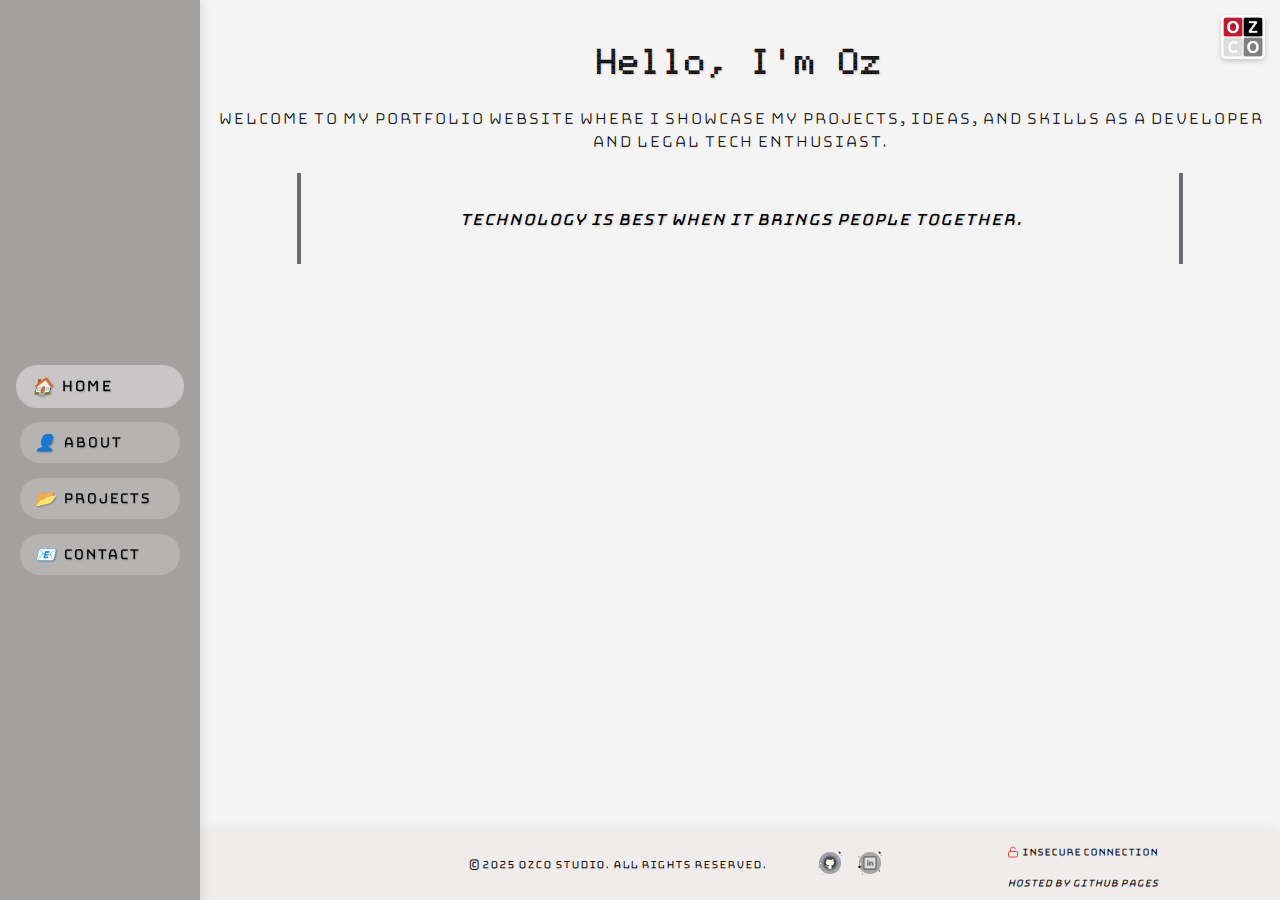
==== commit c9fbfda7: "Update language settings to English and standardize navigation comments across site" ====
--- a/index.html
+++ b/index.html
@@ -1,5 +1,5 @@
 <!DOCTYPE html>
-<html lang="tr">
+<html lang="en">
 <head>
     <meta charset="UTF-8">
     <meta name="viewport" content="width=device-width, initial-scale=5.0, user-scalable=yes">
@@ -17,7 +17,7 @@
     <meta name="twitter:image" content="https://ozco.studio/ozco-logo.png">
     <meta name="twitter:site" content="@ozcotech">
     <meta name="twitter:creator" content="@ozcotech">
-    <!-- Schema.org JSON-LD Yapısal Verisi -->
+    <!-- Schema.org JSON-LD Structured Data -->
     <script type="application/ld+json">
     {
       "@context": "https://schema.org",
@@ -29,7 +29,7 @@
     </script>
     <title>Ozco Studio</title>
     <link rel="icon" type="image/png" href="ozco-logo.png">
-    <!-- Google Fonts - Bungee Hairline ve Doto -->
+    <!-- Google Fonts - Bungee Hairline and Doto -->
     <link href="https://fonts.googleapis.com/css2?family=Bungee+Hairline&family=Doto:wght@400;700&display=swap" rel="stylesheet">
     <meta name="description" content="Ozco Studio - Explore my portfolio where I showcase my projects, ideas, and tech-related insights.">
     <meta name="keywords" content="Ozco, Portfolio, Technology, Developer, Coding, Web Development, Mediation, Mediation Fee Calculator, Legal Tech, AI-Powered Tools, Artificial Intelligence, Python Development, Legal Automation">
@@ -37,18 +37,18 @@
     <meta name="format-detection" content="telephone=no">
     <link rel="stylesheet" href="css/style.css">
     <style>
-        /* Sadece bu sayfa için ek düzenleme */
+        /* Additional styling for this page only */
         body.home {
-            overflow-y: auto; /* İçerik fazlaysa scroll etsin */
+            overflow-y: auto; /* Enable scroll when content overflows */
         }
         
         body.home .content-wrapper {
-            padding-bottom: 20px; /* Alt boşluk */
+            padding-bottom: 20px; /* Bottom spacing */
         }
 
         @media (min-width: 769px) {
             body.home {
-                margin-left: 200px; /* Sol navbar genişliği */
+                margin-left: 200px; /* Left navbar width */
             }
         }
     </style>
@@ -59,7 +59,7 @@
         <img src="assets/icons/ozco-logo.png" alt="Ozco Studio Logo">
     </a>
     
-    <!-- Ana Navigasyon Menüsü (Sabit Navbar) -->
+    <!-- Main Navigation Menu (Fixed Navbar) -->
     <nav>
         <ul class="nav-links">
             <li><a href="index.html"><i class="nav-icon">🏠</i>Home</a></li>
--- a/css/style.css
+++ b/css/style.css
@@ -618,12 +618,13 @@
     margin-top: 20px;
     box-shadow: 0px -2px 10px rgba(0, 0, 0, 0.05);
     position: relative;
+    z-index: 800; /* Lower than navbar (900) but high enough to appear above content */
 }
 
 .footer-container {
     max-width: 1200px;
     margin: 0 auto;
-    padding: 0 15px;
+    padding: 0 15px 0 220px; /* Increased left padding to move content right, past the navbar */
     display: flex;
     flex-wrap: wrap;
     align-items: center;
@@ -633,10 +634,11 @@
 /* Footer three-part layout */
 .footer-copyright {
     flex: 1;
-    text-align: left;
+    text-align: center; /* Changed from left to center */
     font-size: 12px;
     white-space: nowrap;
     margin: 0;
+    padding-left: 0; /* Removed left padding since we're centering */
 }
 
 .footer-social {
@@ -817,6 +819,30 @@
     .content-wrapper {
         padding: 0 10px;
     }
+    
+    footer {
+        padding-left: 0;
+    }
+    
+    .footer-container {
+        padding: 0 15px; /* Reset padding for mobile */
+    }
+    
+    /* ...existing responsive footer code... */
+}
+
+/* Ensure footer remains at the bottom */
+@media (min-width: 769px) {
+    footer {
+        margin-left: 0; /* Remove negative margin */
+        width: 100%; /* Keep full width */
+        padding-left: 200px; /* Add padding equal to navbar width */
+        box-sizing: border-box; /* Include padding in width calculation */
+    }
+    
+    .footer-container {
+        padding-left: 35px; /* Reduced from 220px since the footer itself has padding now */
+    }
 }
 
 /* =========================
@@ -851,12 +877,4 @@
     .content-wrapper {
         padding-top: 50px;
     }
-}
-
-/* Ensure footer remains at the bottom */
-@media (min-width: 769px) {
-    footer {
-        margin-left: -200px; /* Adjust for the sidebar */
-        width: calc(100% + 200px); /* Full width including sidebar area */
-    }
 }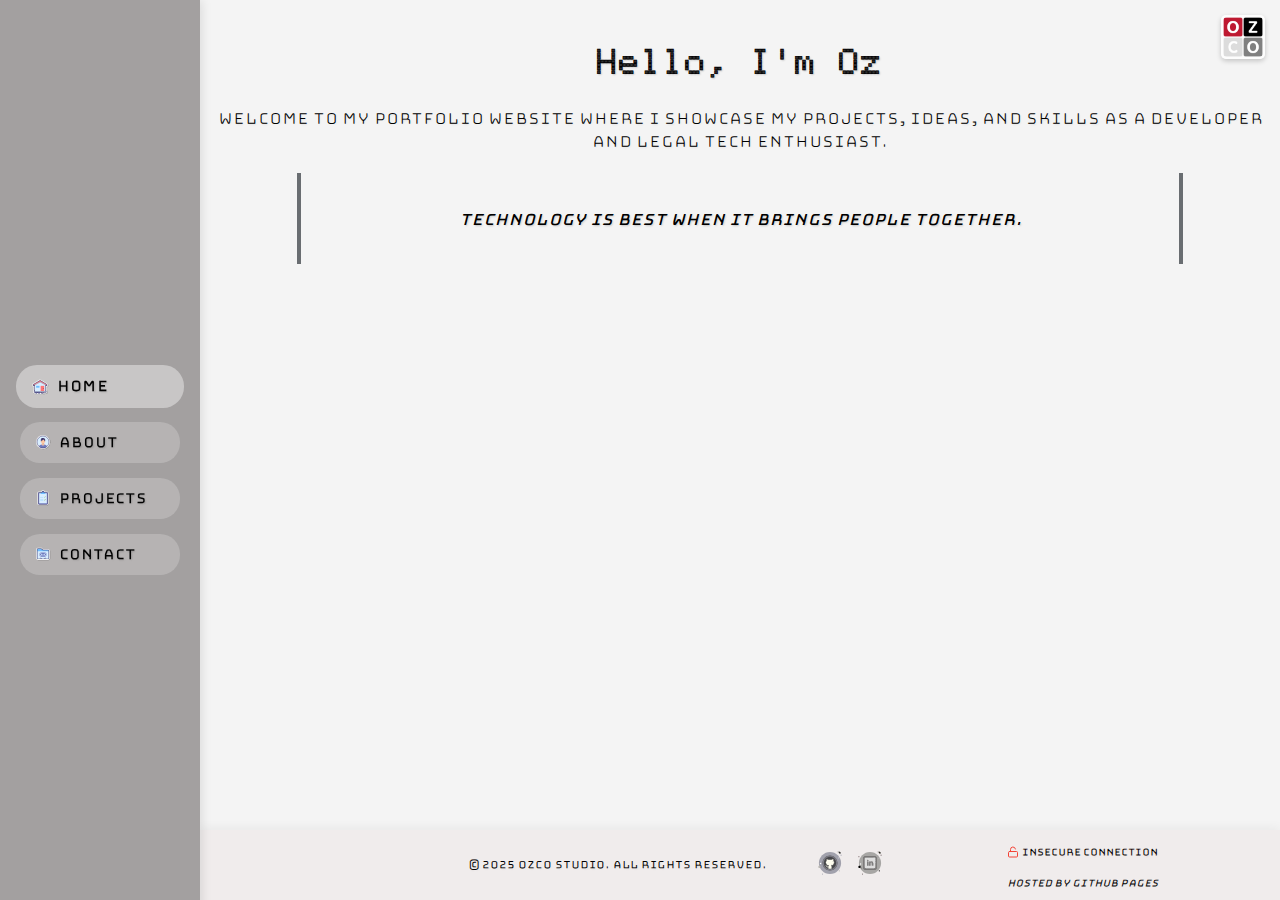
==== commit ef7e76f2: "Replace emoji icons with custom SVG icons in navigation across all pages." ====
--- a/index.html
+++ b/index.html
@@ -62,10 +62,10 @@
     <!-- Main Navigation Menu (Fixed Navbar) -->
     <nav>
         <ul class="nav-links">
-            <li><a href="index.html"><i class="nav-icon">🏠</i>Home</a></li>
-            <li><a href="about.html"><i class="nav-icon">👤</i>About</a></li>
-            <li><a href="projects.html"><i class="nav-icon">📂</i>Projects</a></li>
-            <li><a href="contact.html"><i class="nav-icon">📧</i>Contact</a></li>
+            <li><a href="index.html"><img src="assets/icons/home-icon.svg" class="nav-icon" alt="Home icon">Home</a></li>
+            <li><a href="about.html"><img src="assets/icons/about-icon.svg" class="nav-icon" alt="About icon">About</a></li>
+            <li><a href="projects.html"><img src="assets/icons/projects-icon.svg" class="nav-icon" alt="Projects icon">Projects</a></li>
+            <li><a href="contact.html"><img src="assets/icons/contact-icon.svg" class="nav-icon" alt="Contact icon">Contact</a></li>
         </ul>
     </nav>
     
--- a/css/style.css
+++ b/css/style.css
@@ -165,7 +165,9 @@
     .nav-icon {
         display: inline-block;
         margin-right: 8px;
-        font-size: 16px;
+        width: 16px;
+        height: 16px;
+        vertical-align: middle;
     }
 }
 
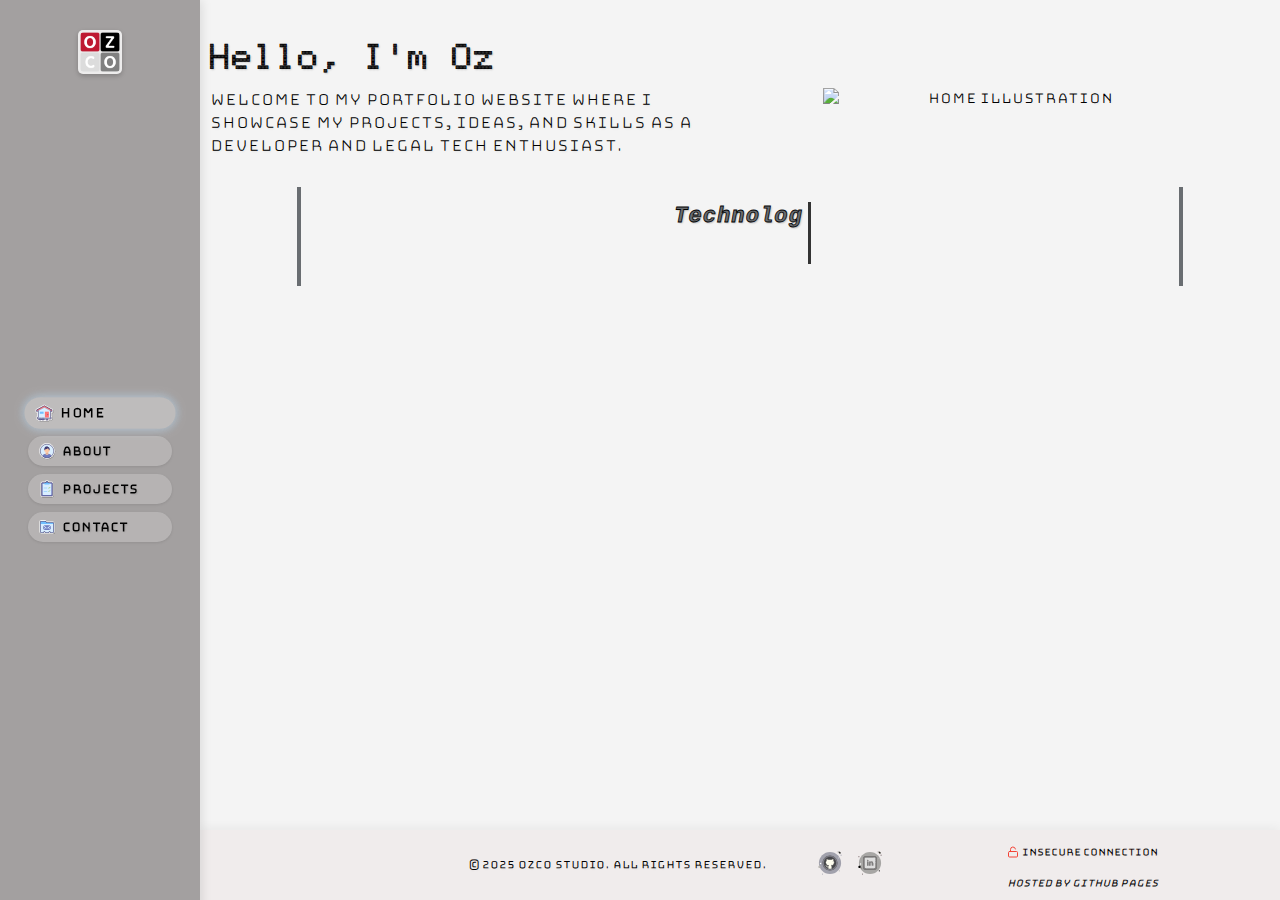
==== commit b41738a0: "Added gif in index file." ====
--- a/index.html
+++ b/index.html
@@ -45,10 +45,77 @@
         body.home .content-wrapper {
             padding-bottom: 20px; /* Bottom spacing */
         }
+        
+        /* Homepage content layout */
+        .home-content {
+            display: flex;
+            flex-direction: row;
+            justify-content: space-between;
+            align-items: center;
+            margin-top: 10px;
+            gap: 20px;
+        }
+        
+        /* Left side content */
+        .home-text-content {
+            flex: 1;
+            text-align: left;
+            padding-right: 10px;
+        }
+        
+        /* Right side content */
+        .home-image-content {
+            flex: 1;
+            display: flex;
+            justify-content: center;
+            align-items: center;
+        }
+
+        /* Remove box shadow from GIF */
+        .home-illustration {
+            max-width: 100%;
+            width: 380px;
+            height: auto;
+            border-radius: 0;
+            box-shadow: none;
+        }
+
+        /* Typewriter effect for the quote */
+        #index-quote {
+            display: inline-block;
+            overflow: hidden;
+            white-space: nowrap;
+            border-right: 0.15em solid #333;
+            margin: 0 auto;
+            letter-spacing: 0.05em;
+            animation: blink-caret 0.75s step-end infinite;
+        }
+
+        @keyframes blink-caret {
+            from, to { border-color: transparent }
+            50% { border-color: #333 }
+        }
 
         @media (min-width: 769px) {
             body.home {
                 margin-left: 200px; /* Left navbar width */
+            }
+        }
+        
+        /* Mobile layout */
+        @media (max-width: 768px) {
+            .home-content {
+                flex-direction: column;
+            }
+            
+            .home-text-content,
+            .home-image-content {
+                width: 100%;
+            }
+            
+            .home-text-content {
+                text-align: center;
+                padding-right: 0;
             }
         }
     </style>
@@ -70,10 +137,23 @@
     </nav>
     
     <div class="content-wrapper">
-        <h1 id="index-title" class="page-title">Loading...</h1>
-        <p id="index-description">Loading content...</p>
+        <!-- Two-column layout for desktop -->
+        <div class="home-content">
+            <!-- Left side - Text content -->
+            <div class="home-text-content">
+                <h1 id="index-title" class="page-title">Loading...</h1>
+                <p id="index-description">Loading content...</p>
+            </div>
+            
+            <!-- Right side - GIF -->
+            <div class="home-image-content">
+                <img src="assets/illustrations/home/home-illustration.gif" alt="Home Illustration" class="home-illustration">
+            </div>
+        </div>
+        
+        <!-- Quote container with proper structure for the typewriter effect -->
         <div class="motivational-quote">
-            <p id="index-quote">Loading quote...</p>
+            <div id="index-quote"></div>
         </div>
     </div>
     
--- a/css/style.css
+++ b/css/style.css
@@ -71,23 +71,36 @@
     display: none !important;
 }
 
-/* Logo placement - top right corner for all devices */
+/* Logo placement - top left corner for all devices, above navbar */
 .site-logo {
     position: fixed;
     top: 15px;
-    right: 15px; /* Changed from left to right */
+    left: 15px; /* Changed from right to left */
     width: 40px;
     height: 40px;
-    z-index: 9999;
+    z-index: 1000; /* Higher than navbar (900) */
     border-radius: 5px;
     box-shadow: 0 2px 5px rgba(0, 0, 0, 0.2);
     background: rgba(255, 255, 255, 0.8);
     padding: 2px;
     transition: all 0.3s ease;
+    overflow: hidden; /* Ensure glow effect stays contained */
 }
 
 .site-logo:hover {
-    transform: scale(1.05);
+    transform: scale(1.05); /* Subtle scale instead of movement */
+    box-shadow: 0 0 15px rgba(255, 255, 255, 0.8), 0 0 10px rgba(70, 130, 180, 0.6); /* Outer glow */
+    animation: pulse 1.5s infinite alternate; /* Pulsing animation */
+}
+
+/* Pulse animation for logo */
+@keyframes pulse {
+    0% {
+        box-shadow: 0 0 5px rgba(255, 255, 255, 0.6), 0 0 8px rgba(70, 130, 180, 0.4);
+    }
+    100% {
+        box-shadow: 0 0 15px rgba(255, 255, 255, 0.8), 0 0 20px rgba(70, 130, 180, 0.7);
+    }
 }
 
 .site-logo img {
@@ -95,10 +108,28 @@
     height: 100%;
     object-fit: contain;
     border-radius: 4px;
+    transition: all 0.3s ease; /* Smooth transition for image */
+}
+
+.site-logo:hover img {
+    filter: brightness(1.1); /* Subtle brightness increase on hover */
 }
 
 /* DESKTOP & TABLET NAVIGATION (769px and above) */
 @media (min-width: 769px) {
+    /* Reposition logo to top center of sidebar for desktop - with fixed position */
+    .site-logo {
+        top: 30px; /* Position from the top edge */
+        left: 100px; /* Center horizontally within the 200px navbar */
+        transform: translateX(-50%); /* Center horizontally only */
+        z-index: 1001; /* Keep above nav */
+    }
+    
+    /* Remove transform on hover to prevent position shift */
+    .site-logo:hover {
+        transform: translateX(-50%) scale(1.05); /* Maintain horizontal centering while scaling */
+    }
+    
     /* Fixed left navbar for desktop/tablet */
     nav {
         position: fixed;
@@ -106,7 +137,8 @@
         left: 0;
         width: 200px;
         height: 100vh;
-        background-color: rgba(128, 124, 124, 0.7); /* More transparent */
+        padding-top: 80px; /* Increased padding to make room for centered logo */
+        background-color: rgba(128, 124, 124, 0.7);
         z-index: 900;
         display: flex;
         flex-direction: column;
@@ -131,11 +163,11 @@
     .nav-links {
         display: flex;
         flex-direction: column;
-        gap: 15px;
+        gap: 8px; /* Reduced from 10px */
         list-style: none;
         padding: 0;
         margin: 0;
-        width: 80%;
+        width: 72%; /* Even narrower buttons */
     }
     
     .nav-links li {
@@ -145,28 +177,45 @@
     .nav-links a {
         display: flex;
         align-items: center;
-        padding: 10px 15px;
+        padding: 6px 10px; /* Further reduced padding for more compact buttons */
         color: white;
         text-decoration: none;
-        font-size: 16px;
+        font-size: 14px; /* Slightly smaller text */
         background-color: rgba(255, 255, 255, 0.2);
-        border-radius: 20px; /* Oval button shape */
-        transition: all 0.2s ease;
+        border-radius: 30px; /* More rounded corners */
+        transition: all 0.3s ease;
         font-weight: 600;
+        box-shadow: 0 1px 3px rgba(0, 0, 0, 0.1);
+        position: relative;
+        overflow: hidden; /* Contain the glow effect */
     }
     
     .nav-links a:hover, 
     .nav-links a.active {
-        background-color: rgba(255, 255, 255, 0.4);
+        background-color: rgba(255, 255, 255, 0.3);
         transform: scale(1.05);
+        box-shadow: 0 0 10px rgba(255, 255, 255, 0.6), 0 0 8px rgba(70, 130, 180, 0.5);
+        animation: nav-pulse 1.5s infinite alternate;
+        color: #ffffff;
+        text-shadow: 0 0 3px rgba(255, 255, 255, 0.5);
+    }
+    
+    /* Pulse animation for navigation links */
+    @keyframes nav-pulse {
+        0% {
+            box-shadow: 0 0 5px rgba(255, 255, 255, 0.5), 0 0 5px rgba(70, 130, 180, 0.3);
+        }
+        100% {
+            box-shadow: 0 0 12px rgba(255, 255, 255, 0.7), 0 0 15px rgba(70, 130, 180, 0.6);
+        }
     }
     
     /* Navigation icons */
     .nav-icon {
         display: inline-block;
-        margin-right: 8px;
-        width: 16px;
-        height: 16px;
+        margin-right: 6px; /* Slightly reduced margin */
+        width: 18px; /* Increased from 16px */
+        height: 18px; /* Increased from 16px */
         vertical-align: middle;
     }
 }
@@ -180,10 +229,11 @@
         left: 0;
         width: 100%;
         height: 50px;
+        padding-left: 48px; /* Increased from 45px to shift everything right */
         background-color: rgba(128, 124, 124, 0.9);
         z-index: 900;
         display: flex;
-        justify-content: center;
+        justify-content: flex-start; /* Keep left alignment */
         align-items: center;
         box-shadow: 0 2px 10px rgba(0, 0, 0, 0.1);
     }
@@ -192,12 +242,14 @@
     .nav-links {
         display: flex;
         flex-direction: row;
-        justify-content: space-evenly;
+        justify-content: flex-start; /* Changed back to flex-start from center */
         align-items: center;
-        width: 80%; /* Don't take full width */
-        margin: 0 auto;
-        padding: 0;
+        width: 85%; /* Reduced from 88% to leave minimal space on right */
+        margin: 0;
+        margin-right: 3px; /* Small right margin */
+        padding-left: 0;
         list-style: none;
+        gap: 5px; /* Reduced from 8px to bring buttons closer together */
     }
     
     .nav-links li {
@@ -208,23 +260,42 @@
     /* Simple links for mobile */
     .nav-links a {
         display: inline-block;
-        padding: 6px 10px;
+        padding: 3px 4px; /* Reduced horizontal padding */
         color: white;
         text-decoration: none;
-        font-size: 12px;
-        border-radius: 15px; /* Rounded corners */
-        transition: background-color 0.2s;
+        font-size: 11px; /* Slightly smaller font */
+        border-radius: 25px; /* More rounded corners */
+        transition: all 0.3s ease;
         font-weight: 600;
+        position: relative;
+        overflow: hidden;
     }
     
     .nav-links a:hover,
     .nav-links a.active {
         background-color: rgba(255, 255, 255, 0.3);
-    }
-    
-    /* Hide icons on mobile */
+        box-shadow: 0 0 8px rgba(255, 255, 255, 0.5), 0 0 5px rgba(70, 130, 180, 0.4);
+        animation: mobile-nav-pulse 1.5s infinite alternate;
+        color: #ffffff;
+    }
+    
+    /* Pulse animation for mobile navigation */
+    @keyframes mobile-nav-pulse {
+        0% {
+            box-shadow: 0 0 3px rgba(255, 255, 255, 0.4), 0 0 3px rgba(70, 130, 180, 0.2);
+        }
+        100% {
+            box-shadow: 0 0 8px rgba(255, 255, 255, 0.6), 0 0 10px rgba(70, 130, 180, 0.4);
+        }
+    }
+    
+    /* In mobile view, we'll show small icons */
     .nav-icon {
-        display: none;
+        display: inline-block;
+        width: 23px; /* Slightly smaller */
+        height: 23px; /* Slightly smaller */
+        margin-right: 4px; /* Reduced margin */
+        vertical-align: middle;
     }
     
     /* Content padding for mobile */
@@ -239,20 +310,77 @@
         max-width: 95%;
         padding-top: 10px;
     }
+    
+    /* Make logo smaller on mobile */
+    .site-logo {
+        width: 30px; /* Reduced size */
+        height: 30px; /* Reduced size */
+        top: 10px; /* Adjusted position */
+        left: 10px; /* Adjusted position */
+        transform: none; /* Remove the transform */
+    }
 }
 
 /* Extra small mobile screens */
 @media (max-width: 380px) {
+    .nav-links {
+        padding-left: 4px; /* Increased from 3px */
+        gap: 2px; /* Reduced from 3px to bring buttons even closer */
+        width: 87%; /* Increased from 83% to extend fully to the right edge */
+        margin-right: 0; /* Keep at zero */
+        justify-content: space-between; /* Distribute buttons evenly */
+    }
+    
+    /* Reduce left padding for very small screens */
+    nav {
+        padding-left: 48px; /* Increased from 44px to shift everything further right */
+        padding-right: 0; /* Ensure no right padding */
+        justify-content: flex-start; /* Ensure left alignment */
+    }
+    
+    .nav-links li {
+        margin: 0;
+        padding: 0;
+    }
+    
+    /* Stack icons above text for very small screens */
     .nav-links a {
-        padding: 4px 6px;
-        font-size: 10px;
-    }
-    
-    .site-logo {
-        width: 30px;
-        height: 30px;
-        top: 10px;
-        right: 10px;
+        display: flex;
+        flex-direction: column; /* Stack icon above text */
+        align-items: center; /* Center horizontally */
+        justify-content: center; /* Center vertically */
+        padding: 2px 3px; /* Slightly increased padding */
+        font-size: 10px; /* Smaller font for text */
+        margin: 0;
+        line-height: 1; /* Tighter line spacing */
+        overflow: hidden;
+    }
+    
+    .nav-links a:hover,
+    .nav-links a.active {
+        background-color: rgba(255, 255, 255, 0.3);
+        box-shadow: 0 0 6px rgba(255, 255, 255, 0.4), 0 0 4px rgba(70, 130, 180, 0.3);
+        animation: xs-mobile-nav-pulse 1.5s infinite alternate;
+    }
+    
+    /* Smaller pulse for extra small screens */
+    @keyframes xs-mobile-nav-pulse {
+        0% {
+            box-shadow: 0 0 2px rgba(255, 255, 255, 0.3), 0 0 2px rgba(70, 130, 180, 0.2);
+        }
+        100% {
+            box-shadow: 0 0 6px rgba(255, 255, 255, 0.5), 0 0 7px rgba(70, 130, 180, 0.3);
+        }
+    }
+    
+    /* Adjust the last button to ensure it touches the edge */
+    .nav-links li:last-child {
+        margin-right: 0;
+        padding-right: 0;
+    }
+    
+    .nav-links li:last-child a {
+        padding-right: 2px; /* Reduced right padding */
     }
 }
 
@@ -450,6 +578,32 @@
     font-style: italic;
     border-left: 4px solid #696d71;
     border-right: 4px solid #696d71;
+    position: relative;
+    overflow: hidden; /* Ensure content doesn't overflow */
+}
+
+/* Typewriter effect styling for the quote */
+#index-quote {
+    font-family: "Courier New", monospace;
+    display: inline-block;
+    white-space: normal; /* Allow natural text wrapping */
+    word-break: break-word; /* Break words at any character to prevent overflow */
+    overflow-wrap: break-word; /* Modern version of word-wrap */
+    line-height: 1.4; /* Better line spacing */
+    position: relative;
+    min-height: 2.8em; /* Increased to accommodate 2 lines */
+    max-width: 100%; /* Ensure it doesn't exceed container width */
+    padding: 0 5px;
+    margin: 0 auto;
+}
+
+/* Blinking cursor effect for the quote */
+#index-quote:after {
+    content: '|';
+    position: absolute;
+    display: inline-block;
+    margin-left: 2px; /* Position cursor properly */
+    animation: blink-caret 0.75s step-end infinite;
 }
 
 /* =========================
@@ -604,7 +758,7 @@
     object-fit: cover;
 }
 
-.social-icon:hover {
+social-icon:hover {
     transform: scale(1.2);
     opacity: 0.8;
 }
@@ -815,6 +969,14 @@
     .motivational-quote {
         max-width: 95%;
         padding: 10px;
+        font-size: 18px;
+        line-height: 1.3;
+    }
+    
+    #index-quote {
+        font-size: 16px;
+        line-height: 1.3;
+        min-height: 2.6em; /* Space for two lines */
     }
     
     /* Content wrapper adjustments */
@@ -879,4 +1041,143 @@
     .content-wrapper {
         padding-top: 50px;
     }
+    
+    .motivational-quote {
+        max-width: 100%;
+        padding: 8px;
+        font-size: 16px;
+    }
+    
+    /* Smaller font for very small screens */
+    #index-quote {
+        font-size: 14px;
+        line-height: 1.2;
+        min-height: 2.4em; /* Space for two lines */
+    }
+}
+
+/* =========================
+   TYPEWRITER EFFECT STYLING 
+   ========================= */
+.tech-container {
+    display: none;
+}
+
+#tech-text {
+    display: none;
+}
+
+/* Home page layout and styles */
+.home-content {
+    display: flex;
+    flex-direction: row;
+    justify-content: space-between;
+    align-items: center;
+    margin: 10px 0;
+    gap: 20px;
+}
+
+.home-text-content {
+    flex: 1;
+    text-align: left;
+}
+
+.home-image-content {
+    flex: 1;
+    display: flex;
+    justify-content: center;
+    align-items: center;
+}
+
+/* GIF styling - no box shadow, integrated into page */
+.home-illustration {
+    max-width: 100%;
+    width: 380px;
+    height: auto;
+    display: block;
+    border-radius: 0;
+    box-shadow: none;
+}
+
+/* Tighter spacing between header elements */
+.home-text-content h1,
+.home-text-content p {
+    margin-top: 5px;
+    margin-bottom: 10px;
+}
+
+/* Responsive adjustments */
+@media (max-width: 768px) {
+    .home-content {
+        flex-direction: column;
+    }
+    
+    .home-text-content {
+        width: 100%;
+        text-align: center;
+    }
+    
+    .home-image-content {
+        width: 100%;
+    }
+    
+    .tech-container {
+        text-align: center;
+    }
+    
+    .home-illustration {
+        width: 90%;
+        max-width: 350px;
+        margin: 0 auto;
+    }
+    
+    #tech-text {
+        font-size: 16px;
+    }
+}
+
+@media (max-width: 480px) {
+    .home-illustration {
+        width: 95%;
+        max-width: 300px;
+    }
+    
+    #tech-text {
+        font-size: 14px;
+    }
+}
+
+.home-illustration {
+    max-width: 100%;
+    width: 500px;
+    margin: 20px auto;
+    display: block;
+    border-radius: 8px;
+    box-shadow: 0 5px 15px rgba(0,0,0,0.1);
+    transition: transform 0.3s ease-in-out;
+}
+
+.home-illustration:hover {
+    transform: scale(1.02);
+}
+
+/* Responsive adjustment for GIF */
+@media (max-width: 768px) {
+    .home-illustration {
+        width: 90%;
+    }
+    
+    #tech-text {
+        font-size: 20px;
+    }
+}
+
+@media (max-width: 480px) {
+    .home-illustration {
+        width: 95%;
+    }
+    
+    #tech-text {
+        font-size: 18px;
+    }
 }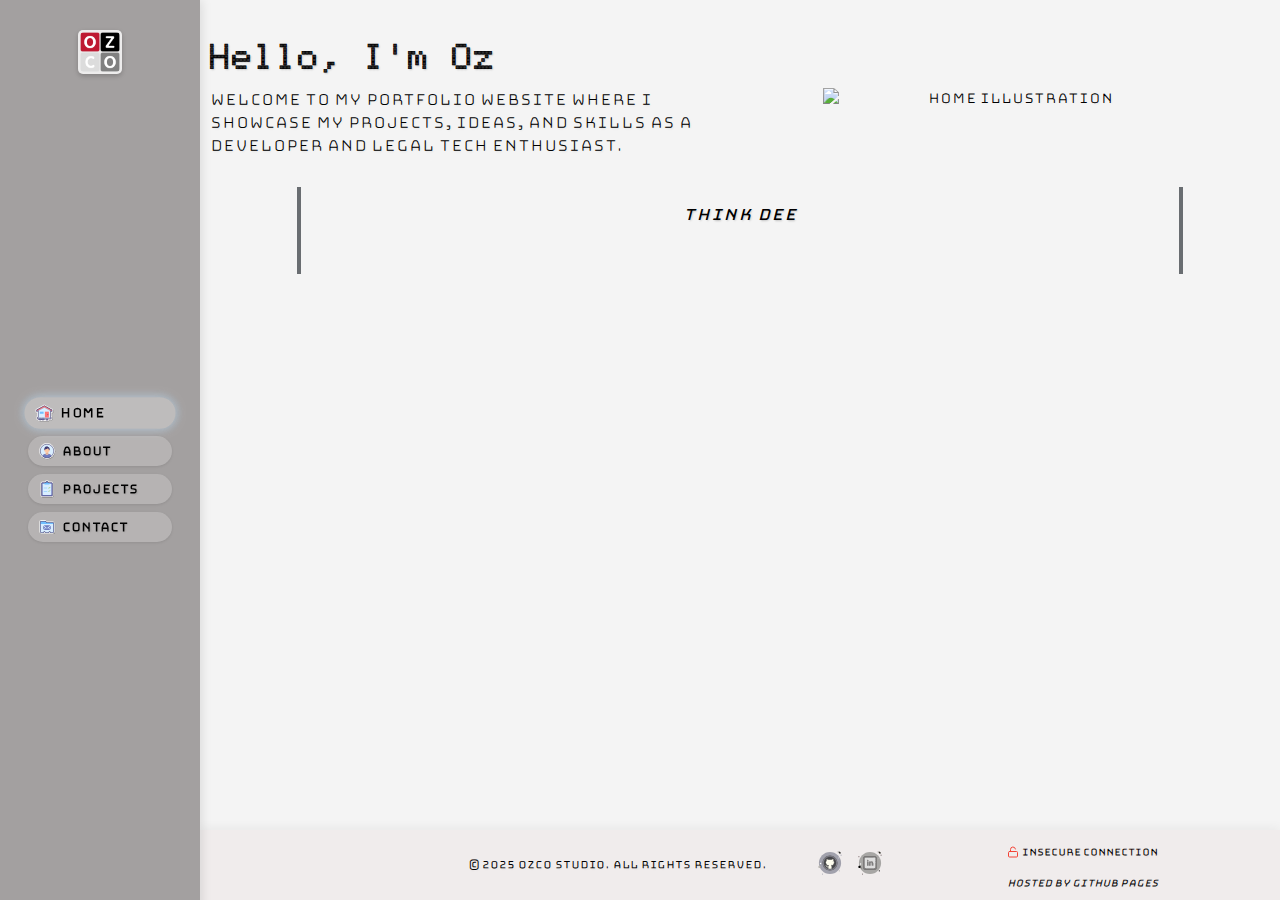
==== commit 901e8bd2: "Fix: Remove caret cursor from quote typing animation in index page" ====
--- a/index.html
+++ b/index.html
@@ -85,15 +85,9 @@
             display: inline-block;
             overflow: hidden;
             white-space: nowrap;
-            border-right: 0.15em solid #333;
+            border-right: none; /* Removed border which creates the caret */
             margin: 0 auto;
             letter-spacing: 0.05em;
-            animation: blink-caret 0.75s step-end infinite;
-        }
-
-        @keyframes blink-caret {
-            from, to { border-color: transparent }
-            50% { border-color: #333 }
         }
 
         @media (min-width: 769px) {
--- a/css/style.css
+++ b/css/style.css
@@ -584,7 +584,12 @@
 
 /* Typewriter effect styling for the quote */
 #index-quote {
-    font-family: "Courier New", monospace;
+    font-family: "Bungee Hairline", serif;
+    color: #555;
+    font-size: 18px;
+    text-align: center;
+    line-height: 1.2; /* Adjust line height to match single-line text */
+    margin: 20px auto;
     display: inline-block;
     white-space: normal; /* Allow natural text wrapping */
     word-break: break-word; /* Break words at any character to prevent overflow */
@@ -597,13 +602,10 @@
     margin: 0 auto;
 }
 
-/* Blinking cursor effect for the quote */
+/* Removed the caret completely */
 #index-quote:after {
-    content: '|';
-    position: absolute;
-    display: inline-block;
-    margin-left: 2px; /* Position cursor properly */
-    animation: blink-caret 0.75s step-end infinite;
+    content: none;
+    animation: none;
 }
 
 /* =========================
